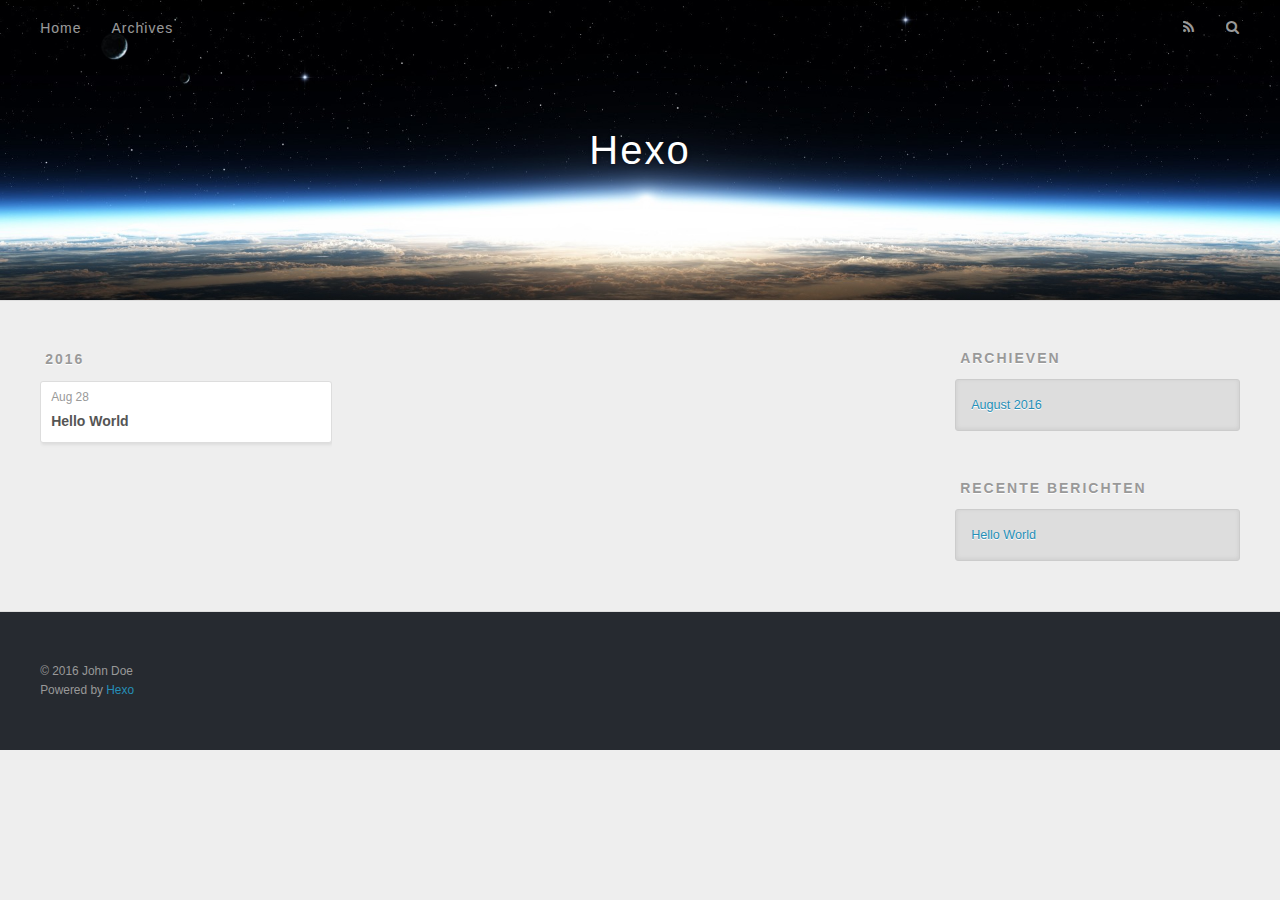
==== archives/index.html @ 15aae67d "Site updated: 2016-08-28 15:43:49" ====
<!DOCTYPE html>
<html>
<head>
  <meta charset="utf-8">
  
  <title>Archieven | Hexo</title>
  <meta name="viewport" content="width=device-width, initial-scale=1, maximum-scale=1">
  <meta property="og:type" content="website">
<meta property="og:title" content="Hexo">
<meta property="og:url" content="http://yoursite.com/archives/index.html">
<meta property="og:site_name" content="Hexo">
<meta name="twitter:card" content="summary">
<meta name="twitter:title" content="Hexo">
  
    <link rel="alternate" href="/atom.xml" title="Hexo" type="application/atom+xml">
  
  
    <link rel="icon" href="/favicon.png">
  
  
    <link href="//fonts.googleapis.com/css?family=Source+Code+Pro" rel="stylesheet" type="text/css">
  
  <link rel="stylesheet" href="/css/style.css">
  

</head>

<body>
  <div id="container">
    <div id="wrap">
      <header id="header">
  <div id="banner"></div>
  <div id="header-outer" class="outer">
    <div id="header-title" class="inner">
      <h1 id="logo-wrap">
        <a href="/" id="logo">Hexo</a>
      </h1>
      
    </div>
    <div id="header-inner" class="inner">
      <nav id="main-nav">
        <a id="main-nav-toggle" class="nav-icon"></a>
        
          <a class="main-nav-link" href="/">Home</a>
        
          <a class="main-nav-link" href="/archives">Archives</a>
        
      </nav>
      <nav id="sub-nav">
        
          <a id="nav-rss-link" class="nav-icon" href="/atom.xml" title="RSS Feed"></a>
        
        <a id="nav-search-btn" class="nav-icon" title="Zoeken"></a>
      </nav>
      <div id="search-form-wrap">
        <form action="//google.com/search" method="get" accept-charset="UTF-8" class="search-form"><input type="search" name="q" results="0" class="search-form-input" placeholder="Search"><button type="submit" class="search-form-submit">&#xF002;</button><input type="hidden" name="sitesearch" value="http://yoursite.com"></form>
      </div>
    </div>
  </div>
</header>
      <div class="outer">
        <section id="main">
  
  
    
    
      
      
      <section class="archives-wrap">
        <div class="archive-year-wrap">
          <a href="/archives/2016" class="archive-year">2016</a>
        </div>
        <div class="archives">
    
    <article class="archive-article archive-type-post">
  <div class="archive-article-inner">
    <header class="archive-article-header">
      <a href="/2016/08/28/hello-world/" class="archive-article-date">
  <time datetime="2016-08-28T06:47:38.000Z" itemprop="datePublished">Aug 28</time>
</a>
      
  
    <h1 itemprop="name">
      <a class="archive-article-title" href="/2016/08/28/hello-world/">Hello World</a>
    </h1>
  

    </header>
  </div>
</article>
  
  
    </div></section>
  

</section>
        
          <aside id="sidebar">
  
    

  
    

  
    
  
    
  <div class="widget-wrap">
    <h3 class="widget-title">Archieven</h3>
    <div class="widget">
      <ul class="archive-list"><li class="archive-list-item"><a class="archive-list-link" href="/archives/2016/08/">August 2016</a></li></ul>
    </div>
  </div>


  
    
  <div class="widget-wrap">
    <h3 class="widget-title">Recente berichten</h3>
    <div class="widget">
      <ul>
        
          <li>
            <a href="/2016/08/28/hello-world/">Hello World</a>
          </li>
        
      </ul>
    </div>
  </div>

  
</aside>
        
      </div>
      <footer id="footer">
  
  <div class="outer">
    <div id="footer-info" class="inner">
      &copy; 2016 John Doe<br>
      Powered by <a href="http://hexo.io/" target="_blank">Hexo</a>
    </div>
  </div>
</footer>
    </div>
    <nav id="mobile-nav">
  
    <a href="/" class="mobile-nav-link">Home</a>
  
    <a href="/archives" class="mobile-nav-link">Archives</a>
  
</nav>
    

<script src="//ajax.googleapis.com/ajax/libs/jquery/2.0.3/jquery.min.js"></script>


  <link rel="stylesheet" href="/fancybox/jquery.fancybox.css">
  <script src="/fancybox/jquery.fancybox.pack.js"></script>


<script src="/js/script.js"></script>

  </div>
</body>
</html>
---- css/style.css ----
body {
  width: 100%;
}
body:before,
body:after {
  content: "";
  display: table;
}
body:after {
  clear: both;
}
html,
body,
div,
span,
applet,
object,
iframe,
h1,
h2,
h3,
h4,
h5,
h6,
p,
blockquote,
pre,
a,
abbr,
acronym,
address,
big,
cite,
code,
del,
dfn,
em,
img,
ins,
kbd,
q,
s,
samp,
small,
strike,
strong,
sub,
sup,
tt,
var,
dl,
dt,
dd,
ol,
ul,
li,
fieldset,
form,
label,
legend,
table,
caption,
tbody,
tfoot,
thead,
tr,
th,
td {
  margin: 0;
  padding: 0;
  border: 0;
  outline: 0;
  font-weight: inherit;
  font-style: inherit;
  font-family: inherit;
  font-size: 100%;
  vertical-align: baseline;
}
body {
  line-height: 1;
  color: #000;
  background: #fff;
}
ol,
ul {
  list-style: none;
}
table {
  border-collapse: separate;
  border-spacing: 0;
  vertical-align: middle;
}
caption,
th,
td {
  text-align: left;
  font-weight: normal;
  vertical-align: middle;
}
a img {
  border: none;
}
input,
button {
  margin: 0;
  padding: 0;
}
input::-moz-focus-inner,
button::-moz-focus-inner {
  border: 0;
  padding: 0;
}
@font-face {
  font-family: FontAwesome;
  font-style: normal;
  font-weight: normal;
  src: url("fonts/fontawesome-webfont.eot?v=#4.0.3");
  src: url("fonts/fontawesome-webfont.eot?#iefix&v=#4.0.3") format("embedded-opentype"), url("fonts/fontawesome-webfont.woff?v=#4.0.3") format("woff"), url("fonts/fontawesome-webfont.ttf?v=#4.0.3") format("truetype"), url("fonts/fontawesome-webfont.svg#fontawesomeregular?v=#4.0.3") format("svg");
}
html,
body,
#container {
  height: 100%;
}
body {
  background: #eee;
  font: 14px "Helvetica Neue", Helvetica, Arial, sans-serif;
  -webkit-text-size-adjust: 100%;
}
.outer {
  max-width: 1220px;
  margin: 0 auto;
  padding: 0 20px;
}
.outer:before,
.outer:after {
  content: "";
  display: table;
}
.outer:after {
  clear: both;
}
.inner {
  display: inline;
  float: left;
  width: 98.33333333333333%;
  margin: 0 0.833333333333333%;
}
.left,
.alignleft {
  float: left;
}
.right,
.alignright {
  float: right;
}
.clear {
  clear: both;
}
#container {
  position: relative;
}
.mobile-nav-on {
  overflow: hidden;
}
#wrap {
  height: 100%;
  width: 100%;
  position: absolute;
  top: 0;
  left: 0;
  -webkit-transition: 0.2s ease-out;
  -moz-transition: 0.2s ease-out;
  -ms-transition: 0.2s ease-out;
  transition: 0.2s ease-out;
  z-index: 1;
  background: #eee;
}
.mobile-nav-on #wrap {
  left: 280px;
}
@media screen and (min-width: 768px) {
  #main {
    display: inline;
    float: left;
    width: 73.33333333333333%;
    margin: 0 0.833333333333333%;
  }
}
.article-date,
.article-category-link,
.archive-year,
.widget-title {
  text-decoration: none;
  text-transform: uppercase;
  letter-spacing: 2px;
  color: #999;
  margin-bottom: 1em;
  margin-left: 5px;
  line-height: 1em;
  text-shadow: 0 1px #fff;
  font-weight: bold;
}
.article-inner,
.archive-article-inner {
  background: #fff;
  -webkit-box-shadow: 1px 2px 3px #ddd;
  box-shadow: 1px 2px 3px #ddd;
  border: 1px solid #ddd;
  border-radius: 3px;
}
.article-entry h1,
.widget h1 {
  font-size: 2em;
}
.article-entry h2,
.widget h2 {
  font-size: 1.5em;
}
.article-entry h3,
.widget h3 {
  font-size: 1.3em;
}
.article-entry h4,
.widget h4 {
  font-size: 1.2em;
}
.article-entry h5,
.widget h5 {
  font-size: 1em;
}
.article-entry h6,
.widget h6 {
  font-size: 1em;
  color: #999;
}
.article-entry hr,
.widget hr {
  border: 1px dashed #ddd;
}
.article-entry strong,
.widget strong {
  font-weight: bold;
}
.article-entry em,
.widget em,
.article-entry cite,
.widget cite {
  font-style: italic;
}
.article-entry sup,
.widget sup,
.article-entry sub,
.widget sub {
  font-size: 0.75em;
  line-height: 0;
  position: relative;
  vertical-align: baseline;
}
.article-entry sup,
.widget sup {
  top: -0.5em;
}
.article-entry sub,
.widget sub {
  bottom: -0.2em;
}
.article-entry small,
.widget small {
  font-size: 0.85em;
}
.article-entry acronym,
.widget acronym,
.article-entry abbr,
.widget abbr {
  border-bottom: 1px dotted;
}
.article-entry ul,
.widget ul,
.article-entry ol,
.widget ol,
.article-entry dl,
.widget dl {
  margin: 0 20px;
  line-height: 1.6em;
}
.article-entry ul ul,
.widget ul ul,
.article-entry ol ul,
.widget ol ul,
.article-entry ul ol,
.widget ul ol,
.article-entry ol ol,
.widget ol ol {
  margin-top: 0;
  margin-bottom: 0;
}
.article-entry ul,
.widget ul {
  list-style: disc;
}
.article-entry ol,
.widget ol {
  list-style: decimal;
}
.article-entry dt,
.widget dt {
  font-weight: bold;
}
#header {
  height: 300px;
  position: relative;
  border-bottom: 1px solid #ddd;
}
#header:before,
#header:after {
  content: "";
  position: absolute;
  left: 0;
  right: 0;
  height: 40px;
}
#header:before {
  top: 0;
  background: -webkit-linear-gradient(rgba(0,0,0,0.2), transparent);
  background: -moz-linear-gradient(rgba(0,0,0,0.2), transparent);
  background: -ms-linear-gradient(rgba(0,0,0,0.2), transparent);
  background: linear-gradient(rgba(0,0,0,0.2), transparent);
}
#header:after {
  bottom: 0;
  background: -webkit-linear-gradient(transparent, rgba(0,0,0,0.2));
  background: -moz-linear-gradient(transparent, rgba(0,0,0,0.2));
  background: -ms-linear-gradient(transparent, rgba(0,0,0,0.2));
  background: linear-gradient(transparent, rgba(0,0,0,0.2));
}
#header-outer {
  height: 100%;
  position: relative;
}
#header-inner {
  position: relative;
  overflow: hidden;
}
#banner {
  position: absolute;
  top: 0;
  left: 0;
  width: 100%;
  height: 100%;
  background: url("images/banner.jpg") center #000;
  -webkit-background-size: cover;
  -moz-background-size: cover;
  background-size: cover;
  z-index: -1;
}
#header-title {
  text-align: center;
  height: 40px;
  position: absolute;
  top: 50%;
  left: 0;
  margin-top: -20px;
}
#logo,
#subtitle {
  text-decoration: none;
  color: #fff;
  font-weight: 300;
  text-shadow: 0 1px 4px rgba(0,0,0,0.3);
}
#logo {
  font-size: 40px;
  line-height: 40px;
  letter-spacing: 2px;
}
#subtitle {
  font-size: 16px;
  line-height: 16px;
  letter-spacing: 1px;
}
#subtitle-wrap {
  margin-top: 16px;
}
#main-nav {
  float: left;
  margin-left: -15px;
}
.nav-icon,
.main-nav-link {
  float: left;
  color: #fff;
  opacity: 0.6;
  text-decoration: none;
  text-shadow: 0 1px rgba(0,0,0,0.2);
  -webkit-transition: opacity 0.2s;
  -moz-transition: opacity 0.2s;
  -ms-transition: opacity 0.2s;
  transition: opacity 0.2s;
  display: block;
  padding: 20px 15px;
}
.nav-icon:hover,
.main-nav-link:hover {
  opacity: 1;
}
.nav-icon {
  font-family: FontAwesome;
  text-align: center;
  font-size: 14px;
  width: 14px;
  height: 14px;
  padding: 20px 15px;
  position: relative;
  cursor: pointer;
}
.main-nav-link {
  font-weight: 300;
  letter-spacing: 1px;
}
@media screen and (max-width: 479px) {
  .main-nav-link {
    display: none;
  }
}
#main-nav-toggle {
  display: none;
}
#main-nav-toggle:before {
  content: "\f0c9";
}
@media screen and (max-width: 479px) {
  #main-nav-toggle {
    display: block;
  }
}
#sub-nav {
  float: right;
  margin-right: -15px;
}
#nav-rss-link:before {
  content: "\f09e";
}
#nav-search-btn:before {
  content: "\f002";
}
#search-form-wrap {
  position: absolute;
  top: 15px;
  width: 150px;
  height: 30px;
  right: -150px;
  opacity: 0;
  -webkit-transition: 0.2s ease-out;
  -moz-transition: 0.2s ease-out;
  -ms-transition: 0.2s ease-out;
  transition: 0.2s ease-out;
}
#search-form-wrap.on {
  opacity: 1;
  right: 0;
}
@media screen and (max-width: 479px) {
  #search-form-wrap {
    width: 100%;
    right: -100%;
  }
}
.search-form {
  position: absolute;
  top: 0;
  left: 0;
  right: 0;
  background: #fff;
  padding: 5px 15px;
  border-radius: 15px;
  -webkit-box-shadow: 0 0 10px rgba(0,0,0,0.3);
  box-shadow: 0 0 10px rgba(0,0,0,0.3);
}
.search-form-input {
  border: none;
  background: none;
  color: #555;
  width: 100%;
  font: 13px "Helvetica Neue", Helvetica, Arial, sans-serif;
  outline: none;
}
.search-form-input::-webkit-search-results-decoration,
.search-form-input::-webkit-search-cancel-button {
  -webkit-appearance: none;
}
.search-form-submit {
  position: absolute;
  top: 50%;
  right: 10px;
  margin-top: -7px;
  font: 13px FontAwesome;
  border: none;
  background: none;
  color: #bbb;
  cursor: pointer;
}
.search-form-submit:hover,
.search-form-submit:focus {
  color: #777;
}
.article {
  margin: 50px 0;
}
.article-inner {
  overflow: hidden;
}
.article-meta:before,
.article-meta:after {
  content: "";
  display: table;
}
.article-meta:after {
  clear: both;
}
.article-date {
  float: left;
}
.article-category {
  float: left;
  line-height: 1em;
  color: #ccc;
  text-shadow: 0 1px #fff;
  margin-left: 8px;
}
.article-category:before {
  content: "\2022";
}
.article-category-link {
  margin: 0 12px 1em;
}
.article-header {
  padding: 20px 20px 0;
}
.article-title {
  text-decoration: none;
  font-size: 2em;
  font-weight: bold;
  color: #555;
  line-height: 1.1em;
  -webkit-transition: color 0.2s;
  -moz-transition: color 0.2s;
  -ms-transition: color 0.2s;
  transition: color 0.2s;
}
a.article-title:hover {
  color: #258fb8;
}
.article-entry {
  color: #555;
  padding: 0 20px;
}
.article-entry:before,
.article-entry:after {
  content: "";
  display: table;
}
.article-entry:after {
  clear: both;
}
.article-entry p,
.article-entry table {
  line-height: 1.6em;
  margin: 1.6em 0;
}
.article-entry h1,
.article-entry h2,
.article-entry h3,
.article-entry h4,
.article-entry h5,
.article-entry h6 {
  font-weight: bold;
}
.article-entry h1,
.article-entry h2,
.article-entry h3,
.article-entry h4,
.article-entry h5,
.article-entry h6 {
  line-height: 1.1em;
  margin: 1.1em 0;
}
.article-entry a {
  color: #258fb8;
  text-decoration: none;
}
.article-entry a:hover {
  text-decoration: underline;
}
.article-entry ul,
.article-entry ol,
.article-entry dl {
  margin-top: 1.6em;
  margin-bottom: 1.6em;
}
.article-entry img,
.article-entry video {
  max-width: 100%;
  height: auto;
  display: block;
  margin: auto;
}
.article-entry iframe {
  border: none;
}
.article-entry table {
  width: 100%;
  border-collapse: collapse;
  border-spacing: 0;
}
.article-entry th {
  font-weight: bold;
  border-bottom: 3px solid #ddd;
  padding-bottom: 0.5em;
}
.article-entry td {
  border-bottom: 1px solid #ddd;
  padding: 10px 0;
}
.article-entry blockquote {
  font-family: Georgia, "Times New Roman", serif;
  font-size: 1.4em;
  margin: 1.6em 20px;
  text-align: center;
}
.article-entry blockquote footer {
  font-size: 14px;
  margin: 1.6em 0;
  font-family: "Helvetica Neue", Helvetica, Arial, sans-serif;
}
.article-entry blockquote footer cite:before {
  content: "—";
  padding: 0 0.5em;
}
.article-entry .pullquote {
  text-align: left;
  width: 45%;
  margin: 0;
}
.article-entry .pullquote.left {
  margin-left: 0.5em;
  margin-right: 1em;
}
.article-entry .pullquote.right {
  margin-right: 0.5em;
  margin-left: 1em;
}
.article-entry .caption {
  color: #999;
  display: block;
  font-size: 0.9em;
  margin-top: 0.5em;
  position: relative;
  text-align: center;
}
.article-entry .video-container {
  position: relative;
  padding-top: 56.25%;
  height: 0;
  overflow: hidden;
}
.article-entry .video-container iframe,
.article-entry .video-container object,
.article-entry .video-container embed {
  position: absolute;
  top: 0;
  left: 0;
  width: 100%;
  height: 100%;
  margin-top: 0;
}
.article-more-link a {
  display: inline-block;
  line-height: 1em;
  padding: 6px 15px;
  border-radius: 15px;
  background: #eee;
  color: #999;
  text-shadow: 0 1px #fff;
  text-decoration: none;
}
.article-more-link a:hover {
  background: #258fb8;
  color: #fff;
  text-decoration: none;
  text-shadow: 0 1px #1e7293;
}
.article-footer {
  font-size: 0.85em;
  line-height: 1.6em;
  border-top: 1px solid #ddd;
  padding-top: 1.6em;
  margin: 0 20px 20px;
}
.article-footer:before,
.article-footer:after {
  content: "";
  display: table;
}
.article-footer:after {
  clear: both;
}
.article-footer a {
  color: #999;
  text-decoration: none;
}
.article-footer a:hover {
  color: #555;
}
.article-tag-list-item {
  float: left;
  margin-right: 10px;
}
.article-tag-list-link:before {
  content: "#";
}
.article-comment-link {
  float: right;
}
.article-comment-link:before {
  content: "\f075";
  font-family: FontAwesome;
  padding-right: 8px;
}
.article-share-link {
  cursor: pointer;
  float: right;
  margin-left: 20px;
}
.article-share-link:before {
  content: "\f064";
  font-family: FontAwesome;
  padding-right: 6px;
}
#article-nav {
  position: relative;
}
#article-nav:before,
#article-nav:after {
  content: "";
  display: table;
}
#article-nav:after {
  clear: both;
}
@media screen and (min-width: 768px) {
  #article-nav {
    margin: 50px 0;
  }
  #article-nav:before {
    width: 8px;
    height: 8px;
    position: absolute;
    top: 50%;
    left: 50%;
    margin-top: -4px;
    margin-left: -4px;
    content: "";
    border-radius: 50%;
    background: #ddd;
    -webkit-box-shadow: 0 1px 2px #fff;
    box-shadow: 0 1px 2px #fff;
  }
}
.article-nav-link-wrap {
  text-decoration: none;
  text-shadow: 0 1px #fff;
  color: #999;
  -webkit-box-sizing: border-box;
  -moz-box-sizing: border-box;
  box-sizing: border-box;
  margin-top: 50px;
  text-align: center;
  display: block;
}
.article-nav-link-wrap:hover {
  color: #555;
}
@media screen and (min-width: 768px) {
  .article-nav-link-wrap {
    width: 50%;
    margin-top: 0;
  }
}
@media screen and (min-width: 768px) {
  #article-nav-newer {
    float: left;
    text-align: right;
    padding-right: 20px;
  }
}
@media screen and (min-width: 768px) {
  #article-nav-older {
    float: right;
    text-align: left;
    padding-left: 20px;
  }
}
.article-nav-caption {
  text-transform: uppercase;
  letter-spacing: 2px;
  color: #ddd;
  line-height: 1em;
  font-weight: bold;
}
#article-nav-newer .article-nav-caption {
  margin-right: -2px;
}
.article-nav-title {
  font-size: 0.85em;
  line-height: 1.6em;
  margin-top: 0.5em;
}
.article-share-box {
  position: absolute;
  display: none;
  background: #fff;
  -webkit-box-shadow: 1px 2px 10px rgba(0,0,0,0.2);
  box-shadow: 1px 2px 10px rgba(0,0,0,0.2);
  border-radius: 3px;
  margin-left: -145px;
  overflow: hidden;
  z-index: 1;
}
.article-share-box.on {
  display: block;
}
.article-share-input {
  width: 100%;
  background: none;
  -webkit-box-sizing: border-box;
  -moz-box-sizing: border-box;
  box-sizing: border-box;
  font: 14px "Helvetica Neue", Helvetica, Arial, sans-serif;
  padding: 0 15px;
  color: #555;
  outline: none;
  border: 1px solid #ddd;
  border-radius: 3px 3px 0 0;
  height: 36px;
  line-height: 36px;
}
.article-share-links {
  background: #eee;
}
.article-share-links:before,
.article-share-links:after {
  content: "";
  display: table;
}
.article-share-links:after {
  clear: both;
}
.article-share-twitter,
.article-share-facebook,
.article-share-pinterest,
.article-share-google {
  width: 50px;
  height: 36px;
  display: block;
  float: left;
  position: relative;
  color: #999;
  text-shadow: 0 1px #fff;
}
.article-share-twitter:before,
.article-share-facebook:before,
.article-share-pinterest:before,
.article-share-google:before {
  font-size: 20px;
  font-family: FontAwesome;
  width: 20px;
  height: 20px;
  position: absolute;
  top: 50%;
  left: 50%;
  margin-top: -10px;
  margin-left: -10px;
  text-align: center;
}
.article-share-twitter:hover,
.article-share-facebook:hover,
.article-share-pinterest:hover,
.article-share-google:hover {
  color: #fff;
}
.article-share-twitter:before {
  content: "\f099";
}
.article-share-twitter:hover {
  background: #00aced;
  text-shadow: 0 1px #008abe;
}
.article-share-facebook:before {
  content: "\f09a";
}
.article-share-facebook:hover {
  background: #3b5998;
  text-shadow: 0 1px #2f477a;
}
.article-share-pinterest:before {
  content: "\f0d2";
}
.article-share-pinterest:hover {
  background: #cb2027;
  text-shadow: 0 1px #a21a1f;
}
.article-share-google:before {
  content: "\f0d5";
}
.article-share-google:hover {
  background: #dd4b39;
  text-shadow: 0 1px #be3221;
}
.article-gallery {
  background: #000;
  position: relative;
}
.article-gallery-photos {
  position: relative;
  overflow: hidden;
}
.article-gallery-img {
  display: none;
  max-width: 100%;
}
.article-gallery-img:first-child {
  display: block;
}
.article-gallery-img.loaded {
  position: absolute;
  display: block;
}
.article-gallery-img img {
  display: block;
  max-width: 100%;
  margin: 0 auto;
}
#comments {
  background: #fff;
  -webkit-box-shadow: 1px 2px 3px #ddd;
  box-shadow: 1px 2px 3px #ddd;
  padding: 20px;
  border: 1px solid #ddd;
  border-radius: 3px;
  margin: 50px 0;
}
#comments a {
  color: #258fb8;
}
.archives-wrap {
  margin: 50px 0;
}
.archives:before,
.archives:after {
  content: "";
  display: table;
}
.archives:after {
  clear: both;
}
.archive-year-wrap {
  margin-bottom: 1em;
}
.archives {
  -webkit-column-gap: 10px;
  -moz-column-gap: 10px;
  column-gap: 10px;
}
@media screen and (min-width: 480px) and (max-width: 767px) {
  .archives {
    -webkit-column-count: 2;
    -moz-column-count: 2;
    column-count: 2;
  }
}
@media screen and (min-width: 768px) {
  .archives {
    -webkit-column-count: 3;
    -moz-column-count: 3;
    column-count: 3;
  }
}
.archive-article {
  -webkit-column-break-inside: avoid;
  page-break-inside: avoid;
  overflow: hidden;
  break-inside: avoid-column;
}
.archive-article-inner {
  padding: 10px;
  margin-bottom: 15px;
}
.archive-article-title {
  text-decoration: none;
  font-weight: bold;
  color: #555;
  -webkit-transition: color 0.2s;
  -moz-transition: color 0.2s;
  -ms-transition: color 0.2s;
  transition: color 0.2s;
  line-height: 1.6em;
}
.archive-article-title:hover {
  color: #258fb8;
}
.archive-article-footer {
  margin-top: 1em;
}
.archive-article-date {
  color: #999;
  text-decoration: none;
  font-size: 0.85em;
  line-height: 1em;
  margin-bottom: 0.5em;
  display: block;
}
#page-nav {
  margin: 50px auto;
  background: #fff;
  -webkit-box-shadow: 1px 2px 3px #ddd;
  box-shadow: 1px 2px 3px #ddd;
  border: 1px solid #ddd;
  border-radius: 3px;
  text-align: center;
  color: #999;
  overflow: hidden;
}
#page-nav:before,
#page-nav:after {
  content: "";
  display: table;
}
#page-nav:after {
  clear: both;
}
#page-nav a,
#page-nav span {
  padding: 10px 20px;
  line-height: 1;
  height: 2ex;
}
#page-nav a {
  color: #999;
  text-decoration: none;
}
#page-nav a:hover {
  background: #999;
  color: #fff;
}
#page-nav .prev {
  float: left;
}
#page-nav .next {
  float: right;
}
#page-nav .page-number {
  display: inline-block;
}
@media screen and (max-width: 479px) {
  #page-nav .page-number {
    display: none;
  }
}
#page-nav .current {
  color: #555;
  font-weight: bold;
}
#page-nav .space {
  color: #ddd;
}
#footer {
  background: #262a30;
  padding: 50px 0;
  border-top: 1px solid #ddd;
  color: #999;
}
#footer a {
  color: #258fb8;
  text-decoration: none;
}
#footer a:hover {
  text-decoration: underline;
}
#footer-info {
  line-height: 1.6em;
  font-size: 0.85em;
}
.article-entry pre,
.article-entry .highlight {
  background: #2d2d2d;
  margin: 0 -20px;
  padding: 15px 20px;
  border-style: solid;
  border-color: #ddd;
  border-width: 1px 0;
  overflow: auto;
  color: #ccc;
  line-height: 22.400000000000002px;
}
.article-entry .highlight .gutter pre,
.article-entry .gist .gist-file .gist-data .line-numbers {
  color: #666;
  font-size: 0.85em;
}
.article-entry pre,
.article-entry code {
  font-family: "Source Code Pro", Consolas, Monaco, Menlo, Consolas, monospace;
}
.article-entry code {
  background: #eee;
  text-shadow: 0 1px #fff;
  padding: 0 0.3em;
}
.article-entry pre code {
  background: none;
  text-shadow: none;
  padding: 0;
}
.article-entry .highlight pre {
  border: none;
  margin: 0;
  padding: 0;
}
.article-entry .highlight table {
  margin: 0;
  width: auto;
}
.article-entry .highlight td {
  border: none;
  padding: 0;
}
.article-entry .highlight figcaption {
  font-size: 0.85em;
  color: #999;
  line-height: 1em;
  margin-bottom: 1em;
}
.article-entry .highlight figcaption:before,
.article-entry .highlight figcaption:after {
  content: "";
  display: table;
}
.article-entry .highlight figcaption:after {
  clear: both;
}
.article-entry .highlight figcaption a {
  float: right;
}
.article-entry .highlight .gutter pre {
  text-align: right;
  padding-right: 20px;
}
.article-entry .highlight .line {
  height: 22.400000000000002px;
}
.article-entry .highlight .line.marked {
  background: #515151;
}
.article-entry .gist {
  margin: 0 -20px;
  border-style: solid;
  border-color: #ddd;
  border-width: 1px 0;
  background: #2d2d2d;
  padding: 15px 20px 15px 0;
}
.article-entry .gist .gist-file {
  border: none;
  font-family: "Source Code Pro", Consolas, Monaco, Menlo, Consolas, monospace;
  margin: 0;
}
.article-entry .gist .gist-file .gist-data {
  background: none;
  border: none;
}
.article-entry .gist .gist-file .gist-data .line-numbers {
  background: none;
  border: none;
  padding: 0 20px 0 0;
}
.article-entry .gist .gist-file .gist-data .line-data {
  padding: 0 !important;
}
.article-entry .gist .gist-file .highlight {
  margin: 0;
  padding: 0;
  border: none;
}
.article-entry .gist .gist-file .gist-meta {
  background: #2d2d2d;
  color: #999;
  font: 0.85em "Helvetica Neue", Helvetica, Arial, sans-serif;
  text-shadow: 0 0;
  padding: 0;
  margin-top: 1em;
  margin-left: 20px;
}
.article-entry .gist .gist-file .gist-meta a {
  color: #258fb8;
  font-weight: normal;
}
.article-entry .gist .gist-file .gist-meta a:hover {
  text-decoration: underline;
}
pre .comment,
pre .title {
  color: #999;
}
pre .variable,
pre .attribute,
pre .tag,
pre .regexp,
pre .ruby .constant,
pre .xml .tag .title,
pre .xml .pi,
pre .xml .doctype,
pre .html .doctype,
pre .css .id,
pre .css .class,
pre .css .pseudo {
  color: #f2777a;
}
pre .number,
pre .preprocessor,
pre .built_in,
pre .literal,
pre .params,
pre .constant {
  color: #f99157;
}
pre .class,
pre .ruby .class .title,
pre .css .rules .attribute {
  color: #9c9;
}
pre .string,
pre .value,
pre .inheritance,
pre .header,
pre .ruby .symbol,
pre .xml .cdata {
  color: #9c9;
}
pre .css .hexcolor {
  color: #6cc;
}
pre .function,
pre .python .decorator,
pre .python .title,
pre .ruby .function .title,
pre .ruby .title .keyword,
pre .perl .sub,
pre .javascript .title,
pre .coffeescript .title {
  color: #69c;
}
pre .keyword,
pre .javascript .function {
  color: #c9c;
}
@media screen and (max-width: 479px) {
  #mobile-nav {
    position: absolute;
    top: 0;
    left: 0;
    width: 280px;
    height: 100%;
    background: #191919;
    border-right: 1px solid #fff;
  }
}
@media screen and (max-width: 479px) {
  .mobile-nav-link {
    display: block;
    color: #999;
    text-decoration: none;
    padding: 15px 20px;
    font-weight: bold;
  }
  .mobile-nav-link:hover {
    color: #fff;
  }
}
@media screen and (min-width: 768px) {
  #sidebar {
    display: inline;
    float: left;
    width: 23.333333333333332%;
    margin: 0 0.833333333333333%;
  }
}
.widget-wrap {
  margin: 50px 0;
}
.widget {
  color: #777;
  text-shadow: 0 1px #fff;
  background: #ddd;
  -webkit-box-shadow: 0 -1px 4px #ccc inset;
  box-shadow: 0 -1px 4px #ccc inset;
  border: 1px solid #ccc;
  padding: 15px;
  border-radius: 3px;
}
.widget a {
  color: #258fb8;
  text-decoration: none;
}
.widget a:hover {
  text-decoration: underline;
}
.widget ul ul,
.widget ol ul,
.widget dl ul,
.widget ul ol,
.widget ol ol,
.widget dl ol,
.widget ul dl,
.widget ol dl,
.widget dl dl {
  margin-left: 15px;
  list-style: disc;
}
.widget {
  line-height: 1.6em;
  word-wrap: break-word;
  font-size: 0.9em;
}
.widget ul,
.widget ol {
  list-style: none;
  margin: 0;
}
.widget ul ul,
.widget ol ul,
.widget ul ol,
.widget ol ol {
  margin: 0 20px;
}
.widget ul ul,
.widget ol ul {
  list-style: disc;
}
.widget ul ol,
.widget ol ol {
  list-style: decimal;
}
.category-list-count,
.tag-list-count,
.archive-list-count {
  padding-left: 5px;
  color: #999;
  font-size: 0.85em;
}
.category-list-count:before,
.tag-list-count:before,
.archive-list-count:before {
  content: "(";
}
.category-list-count:after,
.tag-list-count:after,
.archive-list-count:after {
  content: ")";
}
.tagcloud a {
  margin-right: 5px;
  display: inline-block;
}
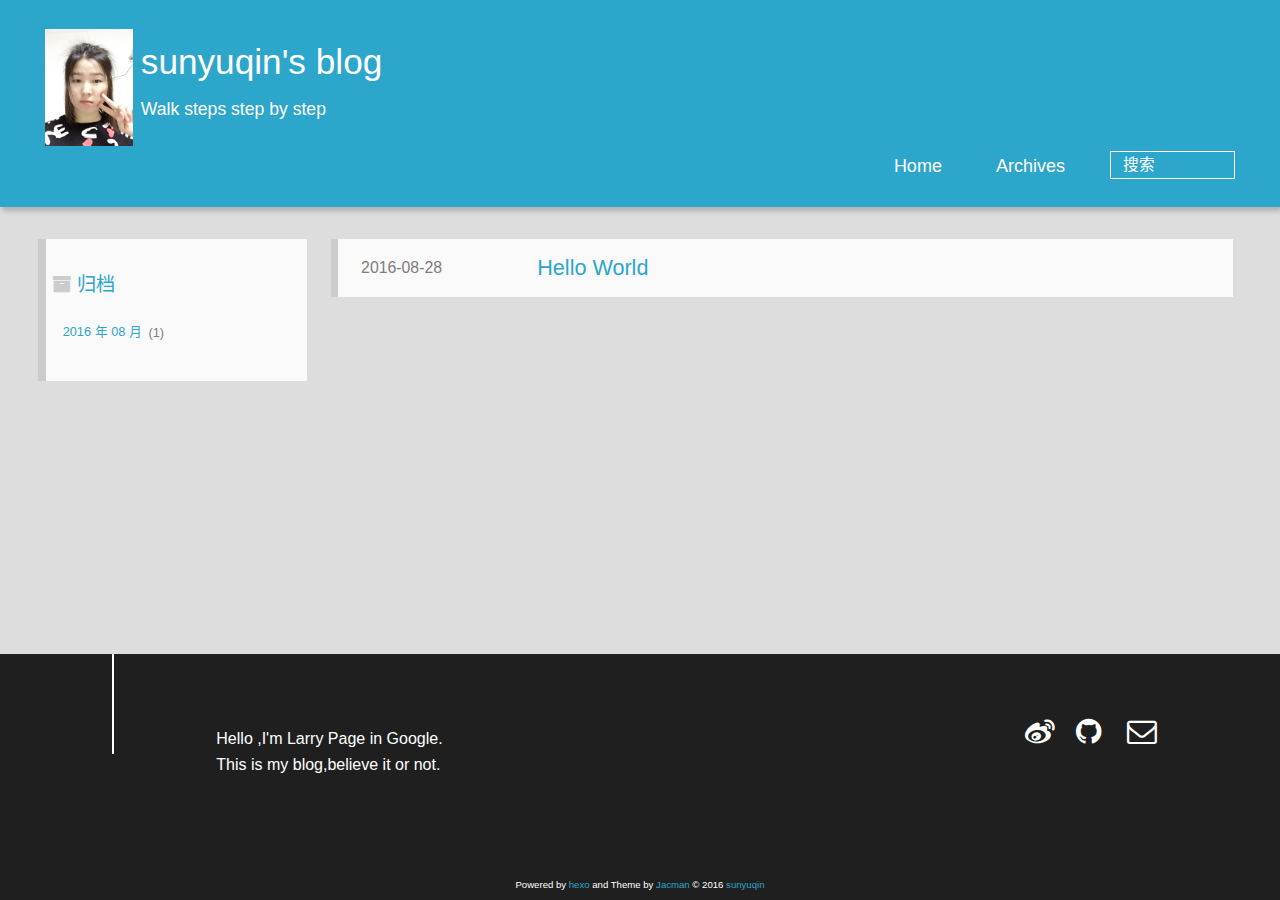
==== commit c7700003: "Site updated: 2016-08-28 18:32:28" ====
--- a/archives/index.html
+++ b/archives/index.html
@@ -1,166 +1,268 @@
-<!DOCTYPE html>
-<html>
+
+  <!DOCTYPE HTML>
+<html lang="zh-CN">
 <head>
-  <meta charset="utf-8">
-  
-  <title>Archieven | Hexo</title>
-  <meta name="viewport" content="width=device-width, initial-scale=1, maximum-scale=1">
-  <meta property="og:type" content="website">
-<meta property="og:title" content="Hexo">
+  <meta charset="UTF-8">
+  
+    <title>归档 | sunyuqin&#39;s blog</title>
+    <meta name="viewport" content="width=device-width, initial-scale=1,user-scalable=no">
+    
+    <meta name="author" content="sunyuqin">
+    
+
+    
+    <meta name="description" content="Walk steps step by step">
+<meta property="og:type" content="website">
+<meta property="og:title" content="sunyuqin's blog">
 <meta property="og:url" content="http://yoursite.com/archives/index.html">
-<meta property="og:site_name" content="Hexo">
+<meta property="og:site_name" content="sunyuqin's blog">
+<meta property="og:description" content="Walk steps step by step">
 <meta name="twitter:card" content="summary">
-<meta name="twitter:title" content="Hexo">
-  
-    <link rel="alternate" href="/atom.xml" title="Hexo" type="application/atom+xml">
-  
-  
-    <link rel="icon" href="/favicon.png">
-  
-  
-    <link href="//fonts.googleapis.com/css?family=Source+Code+Pro" rel="stylesheet" type="text/css">
-  
-  <link rel="stylesheet" href="/css/style.css">
-  
-
+<meta name="twitter:title" content="sunyuqin's blog">
+<meta name="twitter:description" content="Walk steps step by step">
+
+    
+    <link rel="alternative" href="/atom.xml" title="sunyuqin&#39;s blog" type="application/atom+xml">
+    
+    
+    <link rel="icon" href="/img/favicon.ico">
+    
+    
+    <link rel="apple-touch-icon" href="/img/jacman.jpg">
+    <link rel="apple-touch-icon-precomposed" href="/img/jacman.jpg">
+    
+    <link rel="stylesheet" href="/css/style.css">
 </head>
 
-<body>
-  <div id="container">
-    <div id="wrap">
-      <header id="header">
-  <div id="banner"></div>
-  <div id="header-outer" class="outer">
-    <div id="header-title" class="inner">
-      <h1 id="logo-wrap">
-        <a href="/" id="logo">Hexo</a>
-      </h1>
-      
-    </div>
-    <div id="header-inner" class="inner">
-      <nav id="main-nav">
-        <a id="main-nav-toggle" class="nav-icon"></a>
+    <body>
+      <header>
         
-          <a class="main-nav-link" href="/">Home</a>
+<div>
+		
+			<div id="imglogo">
+				<a href="/"><img src="/img/logo.png" alt="sunyuqin&#39;s blog" title="sunyuqin&#39;s blog"/></a>
+			</div>
+			
+			<div id="textlogo">
+				<h1 class="site-name"><a href="/" title="sunyuqin&#39;s blog">sunyuqin&#39;s blog</a></h1>
+				<h2 class="blog-motto">Walk steps step by step</h2>
+			</div>
+			<div class="navbar"><a class="navbutton navmobile" href="#" title="菜单">
+			</a></div>
+			<nav class="animated">
+				<ul>
+					<ul>
+					 
+						<li><a href="/">Home</a></li>
+					
+						<li><a href="/archives">Archives</a></li>
+					
+					<li>
+ 					
+					<form class="search" action="//google.com/search" method="get" accept-charset="utf-8">
+						<label>Search</label>
+						<input type="search" id="search" name="q" autocomplete="off" maxlength="20" placeholder="搜索" />
+						<input type="hidden" name="q" value="site:yoursite.com">
+					</form>
+					
+					</li>
+				</ul>
+			</nav>			
+</div>
+      </header>
+      <div id="container">
         
-          <a class="main-nav-link" href="/archives">Archives</a>
+
+<div class="archive-title" >
+  <h2 class="archive-icon">归档</h2>
+  
+  <div class="archiveslist archive-float clearfix">
+   <ul class="archive-list"><li class="archive-list-item"><a class="archive-list-link" href="/archives/2016/08/">2016 年 08 月</a><span class="archive-list-count">1</span></li></ul>
+ </div>
+  
+</div>
+<div id="main" class="archive-part clearfix">
+  <div id="archive-page">
+
+  <section class="post" itemscope itemprop="blogPost">
+  
+    <a href="/2016/08/28/hello-world/" title="Hello World" itemprop="url">
+  
+
+    <time datetime="2016-08-28T06:47:38.000Z" itemprop="datePublished">2016-08-28</time>
+
+
+    <h1 itemprop="name">Hello World</h1>
+
+  </a>
+</section>
+
+
+  </div>
+</div>
+
+      </div>
+      <footer><div id="footer" >
+	
+	<div class="line">
+		<span></span>
+		<div class="author"></div>
+	</div>
+	
+	
+	<section class="info">
+		<p> Hello ,I&#39;m Larry Page in Google. <br/>
+			This is my blog,believe it or not.</p>
+	</section>
+	 
+	<div class="social-font" class="clearfix">
+		
+		<a href="http://weibo.com/2485372157" target="_blank" class="icon-weibo" title="微博"></a>
+		
+		
+		<a href="https://github.com/https://github.com/sunyuqin" target="_blank" class="icon-github" title="github"></a>
+		
+		
+		
+		
+		
+		
+		
+		
+		
+		<a href="mailto:870451599@qq.com" target="_blank" class="icon-email" title="Email Me"></a>
+		
+	</div>
+			
+		
+
+		<p class="copyright">
+		Powered by <a href="http://hexo.io" target="_blank" title="hexo">hexo</a> and Theme by <a href="https://github.com/wuchong/jacman" target="_blank" title="Jacman">Jacman</a> © 2016 
+		
+		<a href="/about" target="_blank" title="sunyuqin">sunyuqin</a>
+		
+		
+		</p>
+</div>
+</footer>
+      <script src="/js/jquery-2.0.3.min.js"></script>
+<script src="/js/jquery.imagesloaded.min.js"></script>
+<script src="/js/gallery.js"></script>
+<script src="/js/jquery.qrcode-0.12.0.min.js"></script>
+
+<script type="text/javascript">
+$(document).ready(function(){ 
+  $('.navbar').click(function(){
+    $('header nav').toggleClass('shownav');
+  });
+  var myWidth = 0;
+  function getSize(){
+    if( typeof( window.innerWidth ) == 'number' ) {
+      myWidth = window.innerWidth;
+    } else if( document.documentElement && document.documentElement.clientWidth) {
+      myWidth = document.documentElement.clientWidth;
+    };
+  };
+  var m = $('#main'),
+      a = $('#asidepart'),
+      c = $('.closeaside'),
+      o = $('.openaside');
+  c.click(function(){
+    a.addClass('fadeOut').css('display', 'none');
+    o.css('display', 'block').addClass('fadeIn');
+    m.addClass('moveMain');
+  });
+  o.click(function(){
+    o.css('display', 'none').removeClass('beforeFadeIn');
+    a.css('display', 'block').removeClass('fadeOut').addClass('fadeIn');      
+    m.removeClass('moveMain');
+  });
+  $(window).scroll(function(){
+    o.css("top",Math.max(80,260-$(this).scrollTop()));
+  });
+  
+  $(window).resize(function(){
+    getSize(); 
+    if (myWidth >= 1024) {
+      $('header nav').removeClass('shownav');
+    }else{
+      m.removeClass('moveMain');
+      a.css('display', 'block').removeClass('fadeOut');
+      o.css('display', 'none');
         
-      </nav>
-      <nav id="sub-nav">
-        
-          <a id="nav-rss-link" class="nav-icon" href="/atom.xml" title="RSS Feed"></a>
-        
-        <a id="nav-search-btn" class="nav-icon" title="Zoeken"></a>
-      </nav>
-      <div id="search-form-wrap">
-        <form action="//google.com/search" method="get" accept-charset="UTF-8" class="search-form"><input type="search" name="q" results="0" class="search-form-input" placeholder="Search"><button type="submit" class="search-form-submit">&#xF002;</button><input type="hidden" name="sitesearch" value="http://yoursite.com"></form>
-      </div>
-    </div>
-  </div>
-</header>
-      <div class="outer">
-        <section id="main">
-  
-  
-    
-    
-      
-      
-      <section class="archives-wrap">
-        <div class="archive-year-wrap">
-          <a href="/archives/2016" class="archive-year">2016</a>
-        </div>
-        <div class="archives">
-    
-    <article class="archive-article archive-type-post">
-  <div class="archive-article-inner">
-    <header class="archive-article-header">
-      <a href="/2016/08/28/hello-world/" class="archive-article-date">
-  <time datetime="2016-08-28T06:47:38.000Z" itemprop="datePublished">Aug 28</time>
-</a>
-      
-  
-    <h1 itemprop="name">
-      <a class="archive-article-title" href="/2016/08/28/hello-world/">Hello World</a>
-    </h1>
-  
-
-    </header>
-  </div>
-</article>
-  
-  
-    </div></section>
-  
-
-</section>
-        
-          <aside id="sidebar">
-  
-    
-
-  
-    
-
-  
-    
-  
-    
-  <div class="widget-wrap">
-    <h3 class="widget-title">Archieven</h3>
-    <div class="widget">
-      <ul class="archive-list"><li class="archive-list-item"><a class="archive-list-link" href="/archives/2016/08/">August 2016</a></li></ul>
-    </div>
-  </div>
-
-
-  
-    
-  <div class="widget-wrap">
-    <h3 class="widget-title">Recente berichten</h3>
-    <div class="widget">
-      <ul>
-        
-          <li>
-            <a href="/2016/08/28/hello-world/">Hello World</a>
-          </li>
-        
-      </ul>
-    </div>
-  </div>
-
-  
-</aside>
-        
-      </div>
-      <footer id="footer">
-  
-  <div class="outer">
-    <div id="footer-info" class="inner">
-      &copy; 2016 John Doe<br>
-      Powered by <a href="http://hexo.io/" target="_blank">Hexo</a>
-    </div>
-  </div>
-</footer>
-    </div>
-    <nav id="mobile-nav">
-  
-    <a href="/" class="mobile-nav-link">Home</a>
-  
-    <a href="/archives" class="mobile-nav-link">Archives</a>
-  
-</nav>
-    
-
-<script src="//ajax.googleapis.com/ajax/libs/jquery/2.0.3/jquery.min.js"></script>
-
-
-  <link rel="stylesheet" href="/fancybox/jquery.fancybox.css">
-  <script src="/fancybox/jquery.fancybox.pack.js"></script>
-
-
-<script src="/js/script.js"></script>
-
-  </div>
-</body>
-</html>+    }
+  });
+});
+</script>
+
+
+
+
+
+
+
+
+
+
+<link rel="stylesheet" href="/fancybox/jquery.fancybox.css" media="screen" type="text/css">
+<script src="/fancybox/jquery.fancybox.pack.js"></script>
+<script type="text/javascript">
+$(document).ready(function(){ 
+  $('.article-content').each(function(i){
+    $(this).find('img').each(function(){
+      if ($(this).parent().hasClass('fancybox')) return;
+      var alt = this.alt;
+      if (alt) $(this).after('<span class="caption">' + alt + '</span>');
+      $(this).wrap('<a href="' + this.src + '" title="' + alt + '" class="fancybox"></a>');
+    });
+    $(this).find('.fancybox').each(function(){
+      $(this).attr('rel', 'article' + i);
+    });
+  });
+  if($.fancybox){
+    $('.fancybox').fancybox();
+  }
+}); 
+</script>
+
+
+
+<!-- Analytics Begin -->
+
+
+
+<script>
+var _hmt = _hmt || [];
+(function() {
+  var hm = document.createElement("script");
+  hm.src = "//hm.baidu.com/hm.js?e6d1f421bbc9962127a50488f9ed37d1";
+  var s = document.getElementsByTagName("script")[0]; 
+  s.parentNode.insertBefore(hm, s);
+})();
+</script>
+
+
+
+<!-- Analytics End -->
+
+<!-- Totop Begin -->
+
+	<div id="totop">
+	<a title="返回顶部"><img src="/img/scrollup.png"/></a>
+	</div>
+	<script src="/js/totop.js"></script>
+
+<!-- Totop End -->
+
+<!-- MathJax Begin -->
+<!-- mathjax config similar to math.stackexchange -->
+
+
+<!-- MathJax End -->
+
+<!-- Tiny_search Begin -->
+
+<!-- Tiny_search End -->
+
+    </body>
+   </html>
--- a/css/style.css
+++ b/css/style.css
@@ -1,14 +1,3 @@
-body {
-  width: 100%;
-}
-body:before,
-body:after {
-  content: "";
-  display: table;
-}
-body:after {
-  clear: both;
-}
 html,
 body,
 div,
@@ -100,6 +89,100 @@
 a img {
   border: none;
 }
+/* custom Font*/
+@font-face {
+  font-family: "covered_by_your_graceregular";
+  font-weight: normal;
+  font-style: normal;
+  src: url("../font/coveredbyyourgrace-webfont.eot");
+  src: url("../font/coveredbyyourgrace-webfont.eot?#iefix") format('embedded-opentype'), url("../font/coveredbyyourgrace-webfont.svg#covered_by_your_graceregular") format('svg'), url("../font/coveredbyyourgrace-webfont.woff") format('woff'), url("../font/coveredbyyourgrace-webfont.ttf") format('truetype');
+}
+/* icon Font */
+@font-face {
+  font-family: "FontAwesome";
+  font-style: normal;
+  font-weight: normal;
+  src: url("../font/fontawesome-webfont.eot?v=#4.0.3");
+  src: url("../font/fontawesome-webfont.eot?#iefix&v=#4.0.3") format("embedded-opentype"), url("../font/fontawesome-webfont.woff?v=#4.0.3") format("woff"), url("../font/fontawesome-webfont.ttf?v=#4.0.3") format("truetype"), url("../font/fontawesome-webfont.svg#fontawesomeregular?v=#4.0.3") format("svg");
+}
+@font-face {
+  font-family: "fontdiao";
+  font-weight: normal;
+  font-style: normal;
+  src: url("../font/fontdiao.eot");
+  src: url("../font/fontdiao.eot?#iefix") format('embedded-opentype'), url("../font/fontdiao.svg#fontdiao") format('svg'), url("../font/fontdiao.woff") format('woff'), url("../font/fontdiao.ttf") format('truetype');
+}
+/* Public style */
+* {
+  -webkit-margin-before: 0;
+  -webkit-margin-after: 0;
+}
+body {
+  background: #ddd;
+  font-family: "Helvetica Neue", "Helvetica", "Microsoft YaHei", "WenQuanYi Micro Hei", Arial, sans-serif;
+  font-size: 100%;
+  color: #817c7c;
+  line-height: 1.5;
+  min-height: 100vh;
+  display: -webkit-flex;
+  display: -webkit-box;
+  display: -moz-box;
+  display: -webkit-flex;
+  display: -ms-flexbox;
+  display: box;
+  display: flex;
+  -webkit-flex-direction: column;
+  -webkit-box-orient: vertical;
+  -moz-box-orient: vertical;
+  -o-box-orient: vertical;
+  -webkit-flex-direction: column;
+  -ms-flex-direction: column;
+  flex-direction: column;
+}
+iframe {
+  margin-top: 10px;
+}
+small {
+  font-size: 80%;
+}
+sub,
+sup {
+  font-size: 75%;
+  line-height: 0;
+  position: relative;
+  vertical-align: baseline;
+}
+sup {
+  top: -0.5em;
+  padding-left: 0.3em;
+}
+sub {
+  bottom: -0.25em;
+}
+a {
+  text-decoration: none;
+  color: #817c7c;
+}
+a:hover,
+a:focus {
+  outline: 0;
+  text-decoration: none;
+  -webkit-transition: color 0.25s, background 0.5s;
+  -moz-transition: color 0.25s, background 0.5s;
+  -o-transition: color 0.25s, background 0.5s;
+  -ms-transition: color 0.25s, background 0.5s;
+  transition: color 0.25s, background 0.5s;
+}
+a:hover:before {
+  -webkit-transition: color 0.25s, background 0.5s;
+  -moz-transition: color 0.25s, background 0.5s;
+  -o-transition: color 0.25s, background 0.5s;
+  -ms-transition: color 0.25s, background 0.5s;
+  transition: color 0.25s, background 0.5s;
+}
+input:focus {
+  outline: none;
+}
 input,
 button {
   margin: 0;
@@ -110,563 +193,950 @@
   border: 0;
   padding: 0;
 }
-@font-face {
+h1 {
+  font-size: 1.5em;
+}
+.fa {
+  display: inline-block;
   font-family: FontAwesome;
   font-style: normal;
   font-weight: normal;
-  src: url("fonts/fontawesome-webfont.eot?v=#4.0.3");
-  src: url("fonts/fontawesome-webfont.eot?#iefix&v=#4.0.3") format("embedded-opentype"), url("fonts/fontawesome-webfont.woff?v=#4.0.3") format("woff"), url("fonts/fontawesome-webfont.ttf?v=#4.0.3") format("truetype"), url("fonts/fontawesome-webfont.svg#fontawesomeregular?v=#4.0.3") format("svg");
-}
-html,
-body,
-#container {
-  height: 100%;
-}
-body {
-  background: #eee;
-  font: 14px "Helvetica Neue", Helvetica, Arial, sans-serif;
-  -webkit-text-size-adjust: 100%;
-}
-.outer {
-  max-width: 1220px;
-  margin: 0 auto;
-  padding: 0 20px;
-}
-.outer:before,
-.outer:after {
+  line-height: 1;
+  -webkit-font-smoothing: antialiased;
+  -moz-osx-font-smoothing: grayscale;
+}
+.clearfix {
+  zoom: 1;
+}
+.clearfix:before,
+.clearfix:after {
   content: "";
   display: table;
 }
-.outer:after {
+.clearfix:after {
   clear: both;
 }
-.inner {
-  display: inline;
+::-webkit-input-placeholder {
+  color: #fff;
+  padding: 2px 0 0 4px;
+}
+::-moz-placeholder {
+  color: #fff;
+  padding: 2px 0 0 4px;
+}
+:-ms-input-placeholder {
+  color: #fff;
+  padding: 2px 0 0 4px;
+}
+::-webkit-input-placeholder::before {
+  font-family: "FontAwesome";
+  -webkit-font-smoothing: antialiased;
+  -moz-osx-font-smoothing: grayscale;
+  content: "\f002";
+  padding-right: 4px;
+}
+::-moz-placeholder:before {
+  font-family: "FontAwesome";
+  -webkit-font-smoothing: antialiased;
+  -moz-osx-font-smoothing: grayscale;
+  content: "\f002";
+  padding-right: 4px;
+}
+:-ms-input-placeholder::before {
+  font-family: "FontAwesome";
+  -webkit-font-smoothing: antialiased;
+  -moz-osx-font-smoothing: grayscale;
+  content: "\f002";
+  padding-right: 4px;
+}
+input[type="search"]::-webkit-search-cancel-button,
+input[type="search"]::-webkit-search-decoration {
+  -webkit-appearance: none;
+}
+::-webkit-search-cancel-button:after {
+  font-family: "FontAwesome";
+  -webkit-font-smoothing: antialiased;
+  -moz-osx-font-smoothing: grayscale;
+  content: '\f00d';
+  color: #fff;
+  padding-right: 4px;
+}
+/* css3 animate */
+.animated {
+  -webkit-animation-fill-mode: both;
+  -moz-animation-fill-mode: both;
+  -o-animation-fill-mode: both;
+  -ms-animation-fill-mode: both;
+  animation-fill-mode: both;
+  -webkit-animation-duration: 1s;
+  -moz-animation-duration: 1s;
+  -o-animation-duration: 1s;
+  -ms-animation-duration: 1s;
+  animation-duration: 1s;
+}
+@-webkit-keyframes fadeIn {
+  0% {
+    opacity: 0;
+    -ms-filter: "progid:DXImageTransform.Microsoft.Alpha(Opacity=0)";
+    filter: alpha(opacity=0);
+  }
+  100% {
+    opacity: 1;
+    -ms-filter: none;
+    filter: none;
+  }
+}
+.fadeIn {
+  -webkit-animation-name: fadeIn;
+  -moz-animation-name: fadeIn;
+  -o-animation-name: fadeIn;
+  -ms-animation-name: fadeIn;
+  animation-name: fadeIn;
+}
+.fadeOut {
+  -webkit-animation-name: fadeOut;
+  -moz-animation-name: fadeOut;
+  -o-animation-name: fadeOut;
+  -ms-animation-name: fadeOut;
+  animation-name: fadeOut;
+}
+@-moz-keyframes fadeInDown {
+  0% {
+    opacity: 0;
+    -ms-filter: "progid:DXImageTransform.Microsoft.Alpha(Opacity=0)";
+    filter: alpha(opacity=0);
+    -webkit-transform: translateY(-20px);
+    -moz-transform: translateY(-20px);
+    -o-transform: translateY(-20px);
+    -ms-transform: translateY(-20px);
+    transform: translateY(-20px);
+  }
+  100% {
+    opacity: 1;
+    -ms-filter: none;
+    filter: none;
+    -webkit-transform: translateY(0);
+    -moz-transform: translateY(0);
+    -o-transform: translateY(0);
+    -ms-transform: translateY(0);
+    transform: translateY(0);
+  }
+}
+@-webkit-keyframes fadeInDown {
+  0% {
+    opacity: 0;
+    -ms-filter: "progid:DXImageTransform.Microsoft.Alpha(Opacity=0)";
+    filter: alpha(opacity=0);
+    -webkit-transform: translateY(-20px);
+    -moz-transform: translateY(-20px);
+    -o-transform: translateY(-20px);
+    -ms-transform: translateY(-20px);
+    transform: translateY(-20px);
+  }
+  100% {
+    opacity: 1;
+    -ms-filter: none;
+    filter: none;
+    -webkit-transform: translateY(0);
+    -moz-transform: translateY(0);
+    -o-transform: translateY(0);
+    -ms-transform: translateY(0);
+    transform: translateY(0);
+  }
+}
+@-o-keyframes fadeInDown {
+  0% {
+    opacity: 0;
+    -ms-filter: "progid:DXImageTransform.Microsoft.Alpha(Opacity=0)";
+    filter: alpha(opacity=0);
+    -webkit-transform: translateY(-20px);
+    -moz-transform: translateY(-20px);
+    -o-transform: translateY(-20px);
+    -ms-transform: translateY(-20px);
+    transform: translateY(-20px);
+  }
+  100% {
+    opacity: 1;
+    -ms-filter: none;
+    filter: none;
+    -webkit-transform: translateY(0);
+    -moz-transform: translateY(0);
+    -o-transform: translateY(0);
+    -ms-transform: translateY(0);
+    transform: translateY(0);
+  }
+}
+@keyframes fadeInDown {
+  0% {
+    opacity: 0;
+    -ms-filter: "progid:DXImageTransform.Microsoft.Alpha(Opacity=0)";
+    filter: alpha(opacity=0);
+    -webkit-transform: translateY(-20px);
+    -moz-transform: translateY(-20px);
+    -o-transform: translateY(-20px);
+    -ms-transform: translateY(-20px);
+    transform: translateY(-20px);
+  }
+  100% {
+    opacity: 1;
+    -ms-filter: none;
+    filter: none;
+    -webkit-transform: translateY(0);
+    -moz-transform: translateY(0);
+    -o-transform: translateY(0);
+    -ms-transform: translateY(0);
+    transform: translateY(0);
+  }
+}
+body >header {
+  width: 100%;
+  -webkit-box-shadow: 2px 4px 5px rgba(3,3,3,0.2);
+  box-shadow: 2px 4px 5px rgba(3,3,3,0.2);
+  background: url("../") center #2ca6cb;
+  color: #fff;
+  padding: 1em 0 0.8em;
+}
+@media only screen and (min-width: 1024px) {
+  body >header {
+    padding: 1.8em 0 1.5em;
+  }
+}
+body >header >div {
+  width: 95%;
+  margin: 0 auto;
+  position: relative;
+  overflow: hidden;
+}
+@media only screen and (min-width: 1024px) {
+  body >header >div {
+    width: 93%;
+  }
+}
+body >header a {
+  display: block;
+  color: #fff;
+}
+#imglogo {
   float: left;
-  width: 98.33333333333333%;
-  margin: 0 0.833333333333333%;
-}
-.left,
-.alignleft {
+  width: 4em;
+  height: 4em;
+}
+@media only screen and (min-width: 768px) {
+  #imglogo {
+    width: 5em;
+  }
+}
+@media only screen and (min-width: 1024px) {
+  #imglogo {
+    width: 5.5em;
+  }
+}
+#imglogo img {
+  width: 4em;
+}
+@media only screen and (min-width: 768px) {
+  #imglogo img {
+    width: 5em;
+  }
+}
+@media only screen and (min-width: 1024px) {
+  #imglogo img {
+    width: 5.5em;
+  }
+}
+#textlogo {
   float: left;
-}
-.right,
-.alignright {
+  width: 75%;
+  margin-left: 0.5em;
+}
+#textlogo h1.site-name {
+  width: 86%;
+  font-family: "Helvetica Neue", "Helvetica", "Microsoft YaHei", "WenQuanYi Micro Hei", Arial, sans-serif;
+  font-size: 160%;
+  line-height: 1.9;
+  font-weight: normal;
+}
+@media only screen and (min-width: 768px) {
+  #textlogo h1.site-name {
+    font-size: 190%;
+  }
+}
+@media only screen and (min-width: 1024px) {
+  #textlogo h1.site-name {
+    font-size: 220%;
+  }
+}
+#textlogo h2.blog-motto {
+  font-size: 0.7em;
+  font-weight: normal;
+}
+@media only screen and (min-width: 768px) {
+  #textlogo h2.blog-motto {
+    font-size: 100%;
+  }
+}
+@media only screen and (min-width: 1024px) {
+  #textlogo h2.blog-motto {
+    font-size: 110%;
+  }
+}
+.navbar {
+  position: absolute;
+  width: 2em;
+  right: 0em;
+  top: 1em;
+  padding: 0.5em;
+}
+@media only screen and (min-width: 1024px) {
+  .navbar {
+    display: none;
+  }
+}
+.navbutton::before {
+  font-family: "FontAwesome";
+  -webkit-font-smoothing: antialiased;
+  -moz-osx-font-smoothing: grayscale;
+  content: "\f0c9";
+}
+.navmobile::before {
+  padding-left: 1em;
+}
+header nav {
+  float: left;
+  width: 100%;
+  font-size: 112.5%;
+  padding-top: 0.5em;
+  max-height: 0.01em;
+  -webkit-transition: max-height 1s ease-out;
+  -moz-transition: max-height 1s ease-out;
+  -o-transition: max-height 1s ease-out;
+  -ms-transition: max-height 1s ease-out;
+  transition: max-height 1s ease-out;
+}
+@media only screen and (min-width: 568px) {
+  header nav {
+    width: 50%;
+  }
+}
+@media only screen and (min-width: 1024px) {
+  header nav {
+    float: right;
+    width: auto;
+    margin-top: 1em;
+    max-height: none;
+  }
+}
+@media only screen and (min-width: 1024px) {
+  header nav ul {
+    float: right;
+  }
+}
+@media only screen and (min-width: 1024px) {
+  header nav ul li {
+    float: left;
+  }
+}
+header nav ul li a {
+  padding: 0.2em 0 0.2em 1em;
+}
+@media only screen and (min-width: 1024px) {
+  header nav ul li a {
+    padding: 0.2em 1.5em;
+  }
+}
+header nav ul li a:hover {
+  background: #1b7f9e;
+  color: #e9cd4c;
+}
+.shownav {
+  max-height: 40em;
+}
+.search {
+  padding: 0.1em 0 0 1em;
+}
+.search input {
+  -webkit-appearance: textfield;
+  font-size: 0.87em;
+  line-height: 1.7;
+  border: 1px solid #fff;
+  color: #fff;
+  background: transparent;
+  width: 80%;
+  padding-left: 0.5em;
+}
+@media only screen and (min-width: 1024px) {
+  .search input {
+    width: 8em;
+    -webkit-transition: 0.5s width;
+    -moz-transition: 0.5s width;
+    -o-transition: 0.5s width;
+    -ms-transition: 0.5s width;
+    transition: 0.5s width;
+  }
+  .search input:focus {
+    width: 15em;
+  }
+}
+.search label {
+  display: none;
+}
+/* index layout */
+#container {
+  -webkit-flex: 1;
+  width: 95%;
+  margin: 0 auto;
+  overflow: hidden;
+}
+@media only screen and (min-width: 768px) {
+  #container {
+    width: 96%;
+  }
+}
+@media only screen and (min-width: 1024px) {
+  #container {
+    width: 94%;
+  }
+}
+@media only screen and (min-width: 1560px) {
+  #container {
+    width: 82%;
+  }
+}
+#main {
+  margin: 1em 0 0;
+  line-height: 1.8;
+}
+@media only screen and (min-width: 1024px) {
+  #main {
+    margin: 2em 0 0;
+    width: 75%;
+    float: left;
+    -webkit-transition: margin 0.5s ease-out;
+    -moz-transition: margin 0.5s ease-out;
+    -o-transition: margin 0.5s ease-out;
+    -ms-transition: margin 0.5s ease-out;
+    transition: margin 0.5s ease-out;
+  }
+}
+#main section.post {
+  background: #fafafa;
+  margin-bottom: 0.125em;
+}
+#main section.post a {
+  display: block;
+  border-left: 0.5em solid #ccc;
+  -webkit-transition: border-left 0.45s;
+  -moz-transition: border-left 0.45s;
+  -o-transition: border-left 0.45s;
+  -ms-transition: border-left 0.45s;
+  transition: border-left 0.45s;
+  padding: 0.5em;
+}
+@media only screen and (min-width: 768px) {
+  #main section.post a {
+    padding: 1em;
+  }
+}
+#main section.post a:hover {
+  border-left: 0.5em solid #2ca6cb;
+}
+#main section.post a h1 {
+  color: #2ca6cb;
+  line-height: 2;
+}
+#main section.post a p {
+  color: #817c7c;
+}
+#main section.post a time {
+  color: #817c7c;
+  display: block;
+  margin: 0.5em 0;
+  font-size: 0.9em;
+}
+#main article.post-expand {
+  background: #fafafa;
+  margin-bottom: 3.5em;
+}
+#main article.post-expand .img-logo {
+  max-width: 180px;
+  max-height: 96px;
+  display: block !important;
+  margin-right: 0.7em;
+  margin-left: 0.7em;
+  padding: 0;
   float: right;
-}
-.clear {
+  clear: right;
+}
+#main article.post-expand .img-topic {
+  max-width: 300px;
+  max-height: 1800px;
+  display: block !important;
+  margin-left: 0.7em;
+  margin-right: 0.7em;
+  padding: 0;
+  float: right;
+  clear: right;
+}
+#main article.post-expand .article-more-link a {
+  display: inline-block;
+  line-height: 1em;
+  padding: 6px 15px;
+  border-radius: 15px;
+  background: #ddd;
+  color: #817c7c;
+  text-decoration: none;
+}
+#main article.post-expand .article-more-link a:hover {
+  background: #2ca6cb;
+  color: #fff;
+  text-decoration: none;
+}
+#archive-page section.post a {
+  font-size: 0.9em;
+  padding: 0.5em !important;
+}
+@media only screen and (min-width: 768px) {
+  #archive-page section.post a time {
+    padding-left: 1em;
+  }
+}
+.moveMain {
+  margin-left: 10% !important;
+}
+.unexpand .prev {
+  border-left: 0.5em solid #ccc;
+}
+.unexpand .prev:hover {
+  border-left: 0.5em solid #2ca6cb;
+}
+#page-nav {
+  background: #fafafa;
+  text-align: center;
+  overflow: hidden;
+}
+#page-nav a {
+  display: inline-block;
+  padding: 0.5em 1em;
+}
+#page-nav a {
+  color: #2ca6cb;
+}
+#page-nav a:hover {
+  background: #ccc;
+  color: #2ca6cb;
+}
+#page-nav .prev {
+  float: left;
+  -webkit-transition: border-left 0.5s;
+  -moz-transition: border-left 0.5s;
+  -o-transition: border-left 0.5s;
+  -ms-transition: border-left 0.5s;
+  transition: border-left 0.5s;
+}
+#page-nav .prev span:before {
+  font-family: "FontAwesome";
+  -webkit-font-smoothing: antialiased;
+  -moz-osx-font-smoothing: grayscale;
+  content: "\f053";
+  padding-right: 0.5em;
+}
+#page-nav .next {
+  float: right;
+}
+#page-nav .next span:before {
+  font-family: "FontAwesome";
+  -webkit-font-smoothing: antialiased;
+  -moz-osx-font-smoothing: grayscale;
+  content: "\f054";
+  padding-left: 0.5em;
+}
+#page-nav .page-number {
+  display: none;
+  padding: 0.5em 1em;
+}
+@media only screen and (min-width: 768px) {
+  #page-nav .page-number {
+    display: inline-block;
+  }
+}
+#page-nav .current {
+  color: #b8b8b8;
+  font-weight: bold;
+}
+#page-nav .space {
+  color: #2ca6cb;
+}
+/* page layout */
+@media only screen and (min-width: 1024px) {
+  .page {
+    margin-left: 10% !important;
+  }
+}
+/* archive layout */
+.category-icon:before,
+.tag-icon:before,
+.archive-icon:before {
+  font-family: "FontAwesome";
+  -webkit-font-smoothing: antialiased;
+  -moz-osx-font-smoothing: grayscale;
+  color: #ccc;
+  font-size: 100%;
+  padding-right: 0.3em;
+}
+.category-icon:before {
+  content: "\f07b";
+}
+.tag-icon:before {
+  content: "\f02c";
+}
+.archive-icon:before {
+  content: "\f187";
+}
+.archive-title {
+  margin: 1em 0;
+  padding: 2em;
+  background: #fafafa;
+  border-left: 0.5em solid #ccc;
+}
+@media only screen and (min-width: 1024px) {
+  .archive-title {
+    margin: 2em 0;
+    width: 18.5%;
+    padding-left: 0.5%;
+    float: left;
+  }
+}
+.archive-title h2 {
+  width: 90%;
+  color: #2ca6cb;
+  font-size: 120%;
+}
+.archive-title a {
+  color: #2ca6cb;
+  -webkit-transition: color 0.5s;
+  -moz-transition: color 0.5s;
+  -o-transition: color 0.5s;
+  -ms-transition: color 0.5s;
+  transition: color 0.5s;
+}
+.archive-title a:hover {
+  color: #2ca6cb;
+  -webkit-transition: color 0.5s;
+  -moz-transition: color 0.5s;
+  -o-transition: color 0.5s;
+  -ms-transition: color 0.5s;
+  transition: color 0.5s;
+}
+.current {
+  color: #ea6753 !important;
+}
+@media only screen and (min-width: 768px) {
+  .archive-part {
+    min-height: 200px;
+  }
+}
+@media only screen and (min-width: 1024px) {
+  .archive-part {
+    float: right;
+    margin-left: 2% !important;
+  }
+}
+.archive-part section.post {
+  width: 100%;
+}
+.archive-part section.post time {
+  font-size: 1.1em !important;
+  float: left;
+}
+@media only screen and (max-width: 568px) {
+  .archive-part section.post time {
+    width: 100%;
+  }
+}
+@media only screen and (min-width: 568px) {
+  .archive-part section.post time {
+    width: 20%;
+  }
+}
+@media only screen and (min-width: 768px) {
+  .archive-nav {
+    width: 100%;
+    float: left;
+    margin-top: 1em;
+  }
+}
+/* tags&categories layout */
+.all-list-box {
+  min-height: 400px;
+}
+.post,
+.page,
+.link,
+.photo {
+  background: #fafafa;
+}
+.post a,
+.page a,
+.link a,
+.photo a {
+  color: #2ca6cb;
+}
+.post a:hover,
+.page a:hover,
+.link a:hover,
+.photo a:hover {
+  color: #ea6753;
+}
+@media only screen and (min-width: 768px) {
+  article header.article-info {
+    border-bottom: 1px solid #dbdbdb;
+  }
+}
+article header.article-info >h1 {
+  padding: 0.2em 3%;
+  font-size: 170%;
+  line-height: 1.5;
+  word-wrap: break-word;
+  word-break: normal;
+  -webkit-font-smoothing: antialiased;
+  -moz-osx-font-smoothing: grayscale;
+  border-left: 5px solid #2ca6cb;
+}
+@media only screen and (min-width: 1024px) {
+  article header.article-info >h1 {
+    font-size: 200%;
+    padding-top: 0.3em;
+  }
+}
+article header.article-info >p.article-author {
+  padding: 0.3em 4% 0.3em 0;
+  text-align: right;
+  border-bottom: 1px solid #dbdbdb;
+}
+@media only screen and (min-width: 768px) {
+  article header.article-info >p.article-author {
+    float: right;
+    border-bottom: none;
+  }
+}
+article header.article-info >p.article-time {
+  padding-top: 0.5em;
+  font-size: 0.8em;
+  text-align: center;
+  margin-bottom: -2.7em;
+}
+@media only screen and (min-width: 768px) {
+  article header.article-info >p.article-time {
+    float: right;
+    margin-right: 1em;
+    padding-top: 0.1em;
+    font-size: 0.9em;
+  }
+}
+article header.article-info >p.article-time:before {
+  font-family: "FontAwesome";
+  font-size: 130%;
+  content: "\f017";
+  -webkit-font-smoothing: antialiased;
+  -moz-osx-font-smoothing: grayscale;
+}
+article .article-content {
+  padding: 1.5em 4%;
+  color: #413f3f;
+  font-size: 100%;
+}
+article .article-content:before,
+article .article-content:after {
+  content: "";
+  display: block;
   clear: both;
 }
-#container {
+article .article-content .kb {
+  padding: 0.1em 0.6em;
+  border: 1px solid #ccc;
+  background-color: code-color;
+  color: #8f8f8f;
+  -webkit-box-shadow: 0 1px 0 rgba(0,0,0,0.2), 0 0 0 2px #fff inset;
+  box-shadow: 0 1px 0 rgba(0,0,0,0.2), 0 0 0 2px #fff inset;
+  border-radius: 3px;
+  display: inline-block;
+  margin: 0 0.1em;
+  text-shadow: 0 1px 0 #fff;
+  line-height: 1.5;
+  white-space: nowrap;
+}
+article .article-content h1,
+article .article-content h2 {
+  font-size: 180%;
+  line-height: 1.2em;
+  padding-bottom: 0.3em;
+  margin-top: 1.5em;
+  border-bottom: 2px solid #dbdbdb;
+}
+article .article-content h3 {
+  font-size: 140%;
+  line-height: 1em;
+  margin-top: 1.3em;
+}
+article .article-content h4,
+article .article-content h5,
+article .article-content h6 {
+  font-size: 140%;
+}
+article .article-content h1,
+article .article-content h2,
+article .article-content h3,
+article .article-content h4,
+article .article-content h5,
+article .article-content h6 {
+  color: #333;
+  -webkit-font-smoothing: antialiased;
+  -moz-osx-font-smoothing: grayscale;
+}
+article .article-content h1 >code,
+article .article-content h2 >code,
+article .article-content h3 >code,
+article .article-content h4 >code,
+article .article-content h5 >code,
+article .article-content h6 >code {
+  color: #a3a3a3;
+}
+article .article-content hr {
+  border: 1px solid #dbdbdb;
+}
+article .article-content strong {
+  font-weight: bold;
+}
+article .article-content em {
+  font-style: italic;
+}
+article .article-content acronym,
+article .article-content abbr {
+  border-bottom: 1px dotted;
+}
+article .article-content blockquote {
+  border-left: 0.2em solid #2ca6cb;
+  margin: 0.65em 0 0.65em 1%;
+  padding-left: 1%;
+  line-height: 1.5;
+  font-size: 100%;
+  color: #808080;
+}
+article .article-content blockquote footer {
+  background: #fafafa;
+  padding: 0;
+  margin: 0;
+  font-size: 80%;
+  line-height: 1em;
+}
+article .article-content blockquote cite {
+  font-style: italic;
+  padding-left: 0.5em;
+}
+article .article-content ul,
+article .article-content ol {
+  padding-left: 1.5em;
+  font-size: 100%;
+  padding-top: 0.7em;
+}
+@media only screen and (min-width: 768px) {
+  article .article-content ul,
+  article .article-content ol {
+    padding-left: 1.5em;
+  }
+}
+article .article-content ul li {
+  list-style: disc;
+  text-align: match-parent;
+}
+article .article-content ol li {
+  list-style-type: decimal;
+}
+article .article-content dl dt {
+  font-weight: blod;
+}
+article .article-content ul li>code,
+article .article-content ol li>code,
+article .article-content p code,
+article .article-content strong code,
+article .article-content em code,
+article .article-content table th>code,
+article .article-content table td>code {
+  font-family: Monaco, Menlo, Consolas, Courier New, monospace;
+  background: #eee;
+  color: #d14;
+  border: 1px solid #d6d6d6;
+  padding: 0 5px;
+  margin: 0 2px;
+  font-size: 90%;
+  white-space: nowrap;
+  text-shadow: 0 1px #fff;
+  -webkit-border-radius: 0.25em;
+  border-radius: 0.25em;
+}
+article .article-content p {
+  line-height: 1.5;
+  margin-top: 0.7em;
+}
+@media only screen and (min-width: 1024px) {
+  article .article-content p {
+    margin-top: 1em;
+  }
+}
+article .article-content img,
+article .article-content video,
+article .article-content figure img {
+  max-width: 100%;
+  height: auto;
+  vertical-align: middle;
+  padding-top: 0.5em;
+}
+@media only screen and (min-width: 1024px) {
+  article .article-content img,
+  article .article-content video,
+  article .article-content figure img {
+    padding-top: 0.7em;
+  }
+}
+article .article-content .img-topic,
+article .article-content .img-logo {
+  display: none;
+}
+article .article-content .img-center {
+  display: block;
+  margin: auto;
+}
+article .article-content .img-shadow {
+  -webkit-box-shadow: 0 0 2px 3px #ddd;
+  box-shadow: 0 0 2px 3px #ddd;
+}
+article .article-content figcaption,
+article .article-content .caption {
+  display: block;
+  margin-top: 0.3em;
+  color: #808080;
   position: relative;
-}
-.mobile-nav-on {
-  overflow: hidden;
-}
-#wrap {
-  height: 100%;
-  width: 100%;
+  font-size: 0.9em;
+  padding-left: 1.3em;
+}
+article .article-content figcaption:before,
+article .article-content .caption:before {
+  content: '\f040';
   position: absolute;
-  top: 0;
-  left: 0;
-  -webkit-transition: 0.2s ease-out;
-  -moz-transition: 0.2s ease-out;
-  -ms-transition: 0.2s ease-out;
-  transition: 0.2s ease-out;
-  z-index: 1;
-  background: #eee;
-}
-.mobile-nav-on #wrap {
-  left: 280px;
-}
-@media screen and (min-width: 768px) {
-  #main {
-    display: inline;
-    float: left;
-    width: 73.33333333333333%;
-    margin: 0 0.833333333333333%;
-  }
-}
-.article-date,
-.article-category-link,
-.archive-year,
-.widget-title {
-  text-decoration: none;
-  text-transform: uppercase;
-  letter-spacing: 2px;
-  color: #999;
-  margin-bottom: 1em;
-  margin-left: 5px;
-  line-height: 1em;
-  text-shadow: 0 1px #fff;
-  font-weight: bold;
-}
-.article-inner,
-.archive-article-inner {
-  background: #fff;
-  -webkit-box-shadow: 1px 2px 3px #ddd;
-  box-shadow: 1px 2px 3px #ddd;
-  border: 1px solid #ddd;
-  border-radius: 3px;
-}
-.article-entry h1,
-.widget h1 {
-  font-size: 2em;
-}
-.article-entry h2,
-.widget h2 {
-  font-size: 1.5em;
-}
-.article-entry h3,
-.widget h3 {
-  font-size: 1.3em;
-}
-.article-entry h4,
-.widget h4 {
-  font-size: 1.2em;
-}
-.article-entry h5,
-.widget h5 {
-  font-size: 1em;
-}
-.article-entry h6,
-.widget h6 {
-  font-size: 1em;
-  color: #999;
-}
-.article-entry hr,
-.widget hr {
-  border: 1px dashed #ddd;
-}
-.article-entry strong,
-.widget strong {
-  font-weight: bold;
-}
-.article-entry em,
-.widget em,
-.article-entry cite,
-.widget cite {
-  font-style: italic;
-}
-.article-entry sup,
-.widget sup,
-.article-entry sub,
-.widget sub {
-  font-size: 0.75em;
-  line-height: 0;
-  position: relative;
-  vertical-align: baseline;
-}
-.article-entry sup,
-.widget sup {
-  top: -0.5em;
-}
-.article-entry sub,
-.widget sub {
-  bottom: -0.2em;
-}
-.article-entry small,
-.widget small {
-  font-size: 0.85em;
-}
-.article-entry acronym,
-.widget acronym,
-.article-entry abbr,
-.widget abbr {
-  border-bottom: 1px dotted;
-}
-.article-entry ul,
-.widget ul,
-.article-entry ol,
-.widget ol,
-.article-entry dl,
-.widget dl {
-  margin: 0 20px;
-  line-height: 1.6em;
-}
-.article-entry ul ul,
-.widget ul ul,
-.article-entry ol ul,
-.widget ol ul,
-.article-entry ul ol,
-.widget ul ol,
-.article-entry ol ol,
-.widget ol ol {
-  margin-top: 0;
-  margin-bottom: 0;
-}
-.article-entry ul,
-.widget ul {
-  list-style: disc;
-}
-.article-entry ol,
-.widget ol {
-  list-style: decimal;
-}
-.article-entry dt,
-.widget dt {
-  font-weight: bold;
-}
-#header {
-  height: 300px;
-  position: relative;
-  border-bottom: 1px solid #ddd;
-}
-#header:before,
-#header:after {
-  content: "";
+  font: 0.9em "FontAwesome";
   position: absolute;
   left: 0;
-  right: 0;
-  height: 40px;
-}
-#header:before {
-  top: 0;
-  background: -webkit-linear-gradient(rgba(0,0,0,0.2), transparent);
-  background: -moz-linear-gradient(rgba(0,0,0,0.2), transparent);
-  background: -ms-linear-gradient(rgba(0,0,0,0.2), transparent);
-  background: linear-gradient(rgba(0,0,0,0.2), transparent);
-}
-#header:after {
-  bottom: 0;
-  background: -webkit-linear-gradient(transparent, rgba(0,0,0,0.2));
-  background: -moz-linear-gradient(transparent, rgba(0,0,0,0.2));
-  background: -ms-linear-gradient(transparent, rgba(0,0,0,0.2));
-  background: linear-gradient(transparent, rgba(0,0,0,0.2));
-}
-#header-outer {
-  height: 100%;
+  top: 0.3em;
+}
+article .article-content .video-container {
   position: relative;
-}
-#header-inner {
-  position: relative;
-  overflow: hidden;
-}
-#banner {
-  position: absolute;
-  top: 0;
-  left: 0;
-  width: 100%;
-  height: 100%;
-  background: url("images/banner.jpg") center #000;
-  -webkit-background-size: cover;
-  -moz-background-size: cover;
-  background-size: cover;
-  z-index: -1;
-}
-#header-title {
-  text-align: center;
-  height: 40px;
-  position: absolute;
-  top: 50%;
-  left: 0;
-  margin-top: -20px;
-}
-#logo,
-#subtitle {
-  text-decoration: none;
-  color: #fff;
-  font-weight: 300;
-  text-shadow: 0 1px 4px rgba(0,0,0,0.3);
-}
-#logo {
-  font-size: 40px;
-  line-height: 40px;
-  letter-spacing: 2px;
-}
-#subtitle {
-  font-size: 16px;
-  line-height: 16px;
-  letter-spacing: 1px;
-}
-#subtitle-wrap {
-  margin-top: 16px;
-}
-#main-nav {
-  float: left;
-  margin-left: -15px;
-}
-.nav-icon,
-.main-nav-link {
-  float: left;
-  color: #fff;
-  opacity: 0.6;
-  text-decoration: none;
-  text-shadow: 0 1px rgba(0,0,0,0.2);
-  -webkit-transition: opacity 0.2s;
-  -moz-transition: opacity 0.2s;
-  -ms-transition: opacity 0.2s;
-  transition: opacity 0.2s;
-  display: block;
-  padding: 20px 15px;
-}
-.nav-icon:hover,
-.main-nav-link:hover {
-  opacity: 1;
-}
-.nav-icon {
-  font-family: FontAwesome;
-  text-align: center;
-  font-size: 14px;
-  width: 14px;
-  height: 14px;
-  padding: 20px 15px;
-  position: relative;
-  cursor: pointer;
-}
-.main-nav-link {
-  font-weight: 300;
-  letter-spacing: 1px;
-}
-@media screen and (max-width: 479px) {
-  .main-nav-link {
-    display: none;
-  }
-}
-#main-nav-toggle {
-  display: none;
-}
-#main-nav-toggle:before {
-  content: "\f0c9";
-}
-@media screen and (max-width: 479px) {
-  #main-nav-toggle {
-    display: block;
-  }
-}
-#sub-nav {
-  float: right;
-  margin-right: -15px;
-}
-#nav-rss-link:before {
-  content: "\f09e";
-}
-#nav-search-btn:before {
-  content: "\f002";
-}
-#search-form-wrap {
-  position: absolute;
-  top: 15px;
-  width: 150px;
-  height: 30px;
-  right: -150px;
-  opacity: 0;
-  -webkit-transition: 0.2s ease-out;
-  -moz-transition: 0.2s ease-out;
-  -ms-transition: 0.2s ease-out;
-  transition: 0.2s ease-out;
-}
-#search-form-wrap.on {
-  opacity: 1;
-  right: 0;
-}
-@media screen and (max-width: 479px) {
-  #search-form-wrap {
-    width: 100%;
-    right: -100%;
-  }
-}
-.search-form {
-  position: absolute;
-  top: 0;
-  left: 0;
-  right: 0;
-  background: #fff;
-  padding: 5px 15px;
-  border-radius: 15px;
-  -webkit-box-shadow: 0 0 10px rgba(0,0,0,0.3);
-  box-shadow: 0 0 10px rgba(0,0,0,0.3);
-}
-.search-form-input {
-  border: none;
-  background: none;
-  color: #555;
-  width: 100%;
-  font: 13px "Helvetica Neue", Helvetica, Arial, sans-serif;
-  outline: none;
-}
-.search-form-input::-webkit-search-results-decoration,
-.search-form-input::-webkit-search-cancel-button {
-  -webkit-appearance: none;
-}
-.search-form-submit {
-  position: absolute;
-  top: 50%;
-  right: 10px;
-  margin-top: -7px;
-  font: 13px FontAwesome;
-  border: none;
-  background: none;
-  color: #bbb;
-  cursor: pointer;
-}
-.search-form-submit:hover,
-.search-form-submit:focus {
-  color: #777;
-}
-.article {
-  margin: 50px 0;
-}
-.article-inner {
-  overflow: hidden;
-}
-.article-meta:before,
-.article-meta:after {
-  content: "";
-  display: table;
-}
-.article-meta:after {
-  clear: both;
-}
-.article-date {
-  float: left;
-}
-.article-category {
-  float: left;
-  line-height: 1em;
-  color: #ccc;
-  text-shadow: 0 1px #fff;
-  margin-left: 8px;
-}
-.article-category:before {
-  content: "\2022";
-}
-.article-category-link {
-  margin: 0 12px 1em;
-}
-.article-header {
-  padding: 20px 20px 0;
-}
-.article-title {
-  text-decoration: none;
-  font-size: 2em;
-  font-weight: bold;
-  color: #555;
-  line-height: 1.1em;
-  -webkit-transition: color 0.2s;
-  -moz-transition: color 0.2s;
-  -ms-transition: color 0.2s;
-  transition: color 0.2s;
-}
-a.article-title:hover {
-  color: #258fb8;
-}
-.article-entry {
-  color: #555;
-  padding: 0 20px;
-}
-.article-entry:before,
-.article-entry:after {
-  content: "";
-  display: table;
-}
-.article-entry:after {
-  clear: both;
-}
-.article-entry p,
-.article-entry table {
-  line-height: 1.6em;
-  margin: 1.6em 0;
-}
-.article-entry h1,
-.article-entry h2,
-.article-entry h3,
-.article-entry h4,
-.article-entry h5,
-.article-entry h6 {
-  font-weight: bold;
-}
-.article-entry h1,
-.article-entry h2,
-.article-entry h3,
-.article-entry h4,
-.article-entry h5,
-.article-entry h6 {
-  line-height: 1.1em;
-  margin: 1.1em 0;
-}
-.article-entry a {
-  color: #258fb8;
-  text-decoration: none;
-}
-.article-entry a:hover {
-  text-decoration: underline;
-}
-.article-entry ul,
-.article-entry ol,
-.article-entry dl {
-  margin-top: 1.6em;
-  margin-bottom: 1.6em;
-}
-.article-entry img,
-.article-entry video {
-  max-width: 100%;
-  height: auto;
-  display: block;
-  margin: auto;
-}
-.article-entry iframe {
-  border: none;
-}
-.article-entry table {
-  width: 100%;
-  border-collapse: collapse;
-  border-spacing: 0;
-}
-.article-entry th {
-  font-weight: bold;
-  border-bottom: 3px solid #ddd;
-  padding-bottom: 0.5em;
-}
-.article-entry td {
-  border-bottom: 1px solid #ddd;
-  padding: 10px 0;
-}
-.article-entry blockquote {
-  font-family: Georgia, "Times New Roman", serif;
-  font-size: 1.4em;
-  margin: 1.6em 20px;
-  text-align: center;
-}
-.article-entry blockquote footer {
-  font-size: 14px;
-  margin: 1.6em 0;
-  font-family: "Helvetica Neue", Helvetica, Arial, sans-serif;
-}
-.article-entry blockquote footer cite:before {
-  content: "—";
-  padding: 0 0.5em;
-}
-.article-entry .pullquote {
-  text-align: left;
-  width: 45%;
-  margin: 0;
-}
-.article-entry .pullquote.left {
-  margin-left: 0.5em;
-  margin-right: 1em;
-}
-.article-entry .pullquote.right {
-  margin-right: 0.5em;
-  margin-left: 1em;
-}
-.article-entry .caption {
-  color: #999;
-  display: block;
-  font-size: 0.9em;
-  margin-top: 0.5em;
-  position: relative;
-  text-align: center;
-}
-.article-entry .video-container {
-  position: relative;
-  padding-top: 56.25%;
+  padding-top: 56%;
   height: 0;
   overflow: hidden;
 }
-.article-entry .video-container iframe,
-.article-entry .video-container object,
-.article-entry .video-container embed {
+article .article-content .video-container iframe,
+article .article-content .video-container object,
+article .article-content .video-container embed {
   position: absolute;
   top: 0;
   left: 0;
@@ -674,219 +1144,108 @@
   height: 100%;
   margin-top: 0;
 }
-.article-more-link a {
-  display: inline-block;
-  line-height: 1em;
-  padding: 6px 15px;
-  border-radius: 15px;
-  background: #eee;
-  color: #999;
-  text-shadow: 0 1px #fff;
-  text-decoration: none;
-}
-.article-more-link a:hover {
-  background: #258fb8;
-  color: #fff;
-  text-decoration: none;
-  text-shadow: 0 1px #1e7293;
-}
-.article-footer {
-  font-size: 0.85em;
-  line-height: 1.6em;
-  border-top: 1px solid #ddd;
-  padding-top: 1.6em;
-  margin: 0 20px 20px;
-}
-.article-footer:before,
-.article-footer:after {
-  content: "";
-  display: table;
-}
-.article-footer:after {
-  clear: both;
-}
-.article-footer a {
-  color: #999;
-  text-decoration: none;
-}
-.article-footer a:hover {
-  color: #555;
-}
-.article-tag-list-item {
+article .article-content table {
+  max-width: 100%;
+  border-collapse: collapse;
+  border-spacing: 0;
+  margin-top: 1em;
+}
+article .article-content table th {
+  font-weight: bold;
+  border-bottom: 2px solid #dbdbdb;
+  padding: 0.5em;
+  line-height: 1.3em;
+}
+article .article-content table td {
+  border-bottom: 1px solid #dbdbdb;
+  padding: 0.5em;
+  line-height: 1.3em;
+}
+article .article-content .pullquote {
+  text-align: left;
+  width: 45%;
+  margin: 0;
+  border: none;
+}
+article .article-content .left {
+  margin-left: 0.5em;
+  margin-right: 1em;
   float: left;
-  margin-right: 10px;
-}
-.article-tag-list-link:before {
-  content: "#";
-}
-.article-comment-link {
+}
+article .article-content .right {
+  margin-right: 0.5em;
+  margin-left: 1em;
   float: right;
 }
-.article-comment-link:before {
-  content: "\f075";
-  font-family: FontAwesome;
-  padding-right: 8px;
-}
-.article-share-link {
-  cursor: pointer;
+footer.article-footer {
+  background: #fafafa;
+  padding: 0 4%;
+  margin: 0;
+  border-top: 1px solid #dbdbdb;
+}
+.article-share {
   float: right;
-  margin-left: 20px;
-}
-.article-share-link:before {
+  width: 100%;
+}
+@media only screen and (min-width: 568px) {
+  .article-share {
+    width: 60%;
+  }
+}
+@media only screen and (min-width: 768px) {
+  .article-share {
+    width: 16.5em;
+  }
+}
+.article-share .share-jiathis {
+  padding: 0.5em 0;
+  margin-top: 0.3em;
+}
+.share span {
+  float: right;
+  height: 3em;
+  width: 1em;
+  margin-right: 0.5em;
+  position: relative;
+  color: #d6d6d6;
+}
+.share span:before {
+  font-family: "FontAwesome";
   content: "\f064";
-  font-family: FontAwesome;
-  padding-right: 6px;
-}
-#article-nav {
-  position: relative;
-}
-#article-nav:before,
-#article-nav:after {
-  content: "";
-  display: table;
-}
-#article-nav:after {
-  clear: both;
-}
-@media screen and (min-width: 768px) {
-  #article-nav {
-    margin: 50px 0;
-  }
-  #article-nav:before {
-    width: 8px;
-    height: 8px;
-    position: absolute;
-    top: 50%;
-    left: 50%;
-    margin-top: -4px;
-    margin-left: -4px;
-    content: "";
-    border-radius: 50%;
-    background: #ddd;
-    -webkit-box-shadow: 0 1px 2px #fff;
-    box-shadow: 0 1px 2px #fff;
-  }
-}
-.article-nav-link-wrap {
-  text-decoration: none;
-  text-shadow: 0 1px #fff;
-  color: #999;
-  -webkit-box-sizing: border-box;
-  -moz-box-sizing: border-box;
-  box-sizing: border-box;
-  margin-top: 50px;
-  text-align: center;
-  display: block;
-}
-.article-nav-link-wrap:hover {
-  color: #555;
-}
-@media screen and (min-width: 768px) {
-  .article-nav-link-wrap {
-    width: 50%;
-    margin-top: 0;
-  }
-}
-@media screen and (min-width: 768px) {
-  #article-nav-newer {
-    float: left;
-    text-align: right;
-    padding-right: 20px;
-  }
-}
-@media screen and (min-width: 768px) {
-  #article-nav-older {
-    float: right;
-    text-align: left;
-    padding-left: 20px;
-  }
-}
-.article-nav-caption {
-  text-transform: uppercase;
-  letter-spacing: 2px;
-  color: #ddd;
-  line-height: 1em;
-  font-weight: bold;
-}
-#article-nav-newer .article-nav-caption {
-  margin-right: -2px;
-}
-.article-nav-title {
-  font-size: 0.85em;
-  line-height: 1.6em;
-  margin-top: 0.5em;
-}
-.article-share-box {
-  position: absolute;
-  display: none;
-  background: #fff;
-  -webkit-box-shadow: 1px 2px 10px rgba(0,0,0,0.2);
-  box-shadow: 1px 2px 10px rgba(0,0,0,0.2);
-  border-radius: 3px;
-  margin-left: -145px;
-  overflow: hidden;
-  z-index: 1;
-}
-.article-share-box.on {
-  display: block;
-}
-.article-share-input {
-  width: 100%;
-  background: none;
-  -webkit-box-sizing: border-box;
-  -moz-box-sizing: border-box;
-  box-sizing: border-box;
-  font: 14px "Helvetica Neue", Helvetica, Arial, sans-serif;
-  padding: 0 15px;
-  color: #555;
-  outline: none;
-  border: 1px solid #ddd;
-  border-radius: 3px 3px 0 0;
-  height: 36px;
-  line-height: 36px;
-}
-.article-share-links {
-  background: #eee;
-}
-.article-share-links:before,
-.article-share-links:after {
-  content: "";
-  display: table;
-}
-.article-share-links:after {
-  clear: both;
-}
-.article-share-twitter,
-.article-share-facebook,
-.article-share-pinterest,
-.article-share-google {
-  width: 50px;
-  height: 36px;
-  display: block;
-  float: left;
-  position: relative;
-  color: #999;
-  text-shadow: 0 1px #fff;
-}
-.article-share-twitter:before,
-.article-share-facebook:before,
-.article-share-pinterest:before,
-.article-share-google:before {
-  font-size: 20px;
-  font-family: FontAwesome;
-  width: 20px;
-  height: 20px;
+  font-size: 1em;
+  -webkit-font-smoothing: antialiased;
+  -moz-osx-font-smoothing: grayscale;
+  width: 1.5em;
+  height: 1.5em;
   position: absolute;
   top: 50%;
   left: 50%;
-  margin-top: -10px;
-  margin-left: -10px;
+  margin-top: -0.75em;
+  margin-left: -0.75em;
+}
+.share a {
+  float: right;
+  width: 3em;
+  height: 3em;
+  display: block;
+  position: relative;
+}
+.share a:before {
+  font-size: 1.2em;
+  font-family: "FontAwesome";
   text-align: center;
-}
-.article-share-twitter:hover,
-.article-share-facebook:hover,
-.article-share-pinterest:hover,
-.article-share-google:hover {
+  color: #817c7c;
+  -webkit-font-smoothing: antialiased;
+  -moz-osx-font-smoothing: grayscale;
+  width: 1.5em;
+  height: 1.5em;
+  position: absolute;
+  top: 50%;
+  left: 50%;
+  margin-top: -0.75em;
+  margin-left: -0.75em;
+}
+.share a:hover:before {
   color: #fff;
 }
 .article-share-twitter:before {
@@ -903,314 +1262,970 @@
   background: #3b5998;
   text-shadow: 0 1px #2f477a;
 }
-.article-share-pinterest:before {
-  content: "\f0d2";
-}
-.article-share-pinterest:hover {
-  background: #cb2027;
-  text-shadow: 0 1px #a21a1f;
-}
-.article-share-google:before {
+.article-share-weibo:before {
+  content: "\f18a";
+}
+.article-share-weibo:hover {
+  background: #c64d3e;
+  text-shadow: 0 1px #a13c2f;
+}
+.article-share-qrcode:before {
+  font-family: "fontdiao" !important;
+  content: "\f132";
+}
+.article-share-qrcode:hover {
+  background: #49ae0f;
+  text-shadow: 0 1px #3a8b0c;
+}
+.article-share-renren:before {
+  content: "\f18b";
+}
+.article-share-renren:hover {
+  background: #369;
+  text-shadow: 0 1px #29527a;
+}
+.article-back-to-top:before {
+  content: "\f062";
+}
+.article-back-to-top:hover {
+  background: #762c54;
+  text-shadow: 0 1px #5e2343;
+}
+.hoverqrcode {
+  background: #fff;
+  border: 3px solid #2ca6cb;
+  border-radius: 10px;
+  display: inline-block;
+  position: absolute;
+}
+.overlay {
+  display: none !important;
+}
+.comments-count {
+  color: #d6d6d6;
+  margin-top: 0.3em;
+  padding: 0.5em 0;
+  float: right;
+}
+.comments-count span:before {
+  font-family: "FontAwesome";
+  -webkit-font-smoothing: antialiased;
+  -moz-osx-font-smoothing: grayscale;
+  content: "\f075";
+}
+@media only screen and (max-width: 568px) {
+  .comments-count {
+    float: left;
+  }
+}
+.comments-count-link {
+  padding: 0.5em;
+  margin: 0 0.3em;
+}
+.comments-count-link:hover {
+  color: #fff !important;
+  background: #2ca6cb;
+}
+.article-tags,
+.article-categories {
+  padding: 0.5em 0;
+  float: left;
+/**width 100%**/
+}
+@media only screen and (max-width: 568px) {
+  .article-tags,
+  .article-categories {
+    margin-right: 1em !important;
+  }
+}
+.article-tags {
+  color: #d6d6d6;
+}
+@media only screen and (max-width: 568px) {
+  .article-tags {
+    margin-left: 0;
+  }
+}
+.article-tags span {
+  position: relative;
+  float: left;
+  width: 1em;
+  height: 2em;
+  margin-right: 0.5em;
+}
+.article-tags span:before {
+  font-family: "FontAwesome";
+  -webkit-font-smoothing: antialiased;
+  -moz-osx-font-smoothing: grayscale;
+  width: 1.2em;
+  height: 1.2em;
+  position: absolute;
+  top: 50%;
+  left: 50%;
+  margin-top: -0.6em;
+  margin-left: -0.6em;
+  content: "\f02c";
+}
+.article-tags a {
+  float: left;
+  padding: 0 0.3em;
+  margin: 0.3em;
+  background: #e6e6e6;
+}
+.article-tags a:hover {
+  color: #fff;
+  background: #2ca6cb;
+}
+.article-categories {
+  color: #d6d6d6;
+  margin-top: 0.3em;
+  margin-right: 3em;
+}
+.article-categories span:before {
+  font-family: "FontAwesome";
+  -webkit-font-smoothing: antialiased;
+  -moz-osx-font-smoothing: grayscale;
+  content: "\f07b";
+}
+.article-category-link {
+  padding: 0.5em;
+  margin: 0 0.3em;
+}
+.article-category-link:hover {
+  color: #fff !important;
+  background: #2ca6cb;
+}
+.article-nav {
+  padding: 0 10%;
+}
+@media only screen and (min-width: 768px) {
+  .article-nav {
+    padding: 0 4%;
+  }
+}
+.article-nav strong {
+  font-size: 1em;
+  font-weight: bold;
+}
+.article-nav a {
+  display: block;
+  overflow: hidden;
+}
+.article-nav .prev a:hover,
+.article-nav .next a:hover {
+  background: #2ca6cb;
+  color: #fff;
+}
+.article-nav .prev {
+  width: 100%;
+  float: left;
+}
+.article-nav .prev strong {
+  padding-left: 1.8em;
+}
+.article-nav .prev span:before {
+  font-family: "FontAwesome";
+  -webkit-font-smoothing: antialiased;
+  -moz-osx-font-smoothing: grayscale;
+  content: "\f053";
+  padding-right: 0.5em;
+}
+@media only screen and (min-width: 768px) {
+  .article-nav .prev {
+    width: 45%;
+    float: left;
+  }
+}
+.article-nav .next {
+  width: 100%;
+  float: left;
+  text-align: left;
+}
+.article-nav .next strong {
+  padding-left: 1.5em;
+}
+.article-nav .next span:before {
+  font-family: "FontAwesome";
+  -webkit-font-smoothing: antialiased;
+  -moz-osx-font-smoothing: grayscale;
+  content: "\f054";
+  padding-right: 0.5em;
+}
+@media only screen and (min-width: 768px) {
+  .article-nav .next {
+    width: 45%;
+    float: right;
+    text-align: right;
+  }
+  .article-nav .next strong {
+    padding-right: 1.8em;
+  }
+  .article-nav .next span:before {
+    content: none;
+  }
+  .article-nav .next span:after {
+    font-family: "FontAwesome";
+    -webkit-font-smoothing: antialiased;
+    -moz-osx-font-smoothing: grayscale;
+    content: "\f054";
+    padding-left: 0.5em;
+  }
+}
+section.comment {
+  padding: 0 4%;
+  margin: 1em 0;
+}
+.toc-article {
+  background: #eee;
+  margin: 1.6em 0 0 2em;
+  padding: 1em;
+  -webkit-border-radius: 4px;
+  border-radius: 4px;
+  border: 1px solid #ddd;
+}
+.toc-article strong {
+  padding: 0.3em 0;
+}
+.toc-article ul li {
+  list-style: disc;
+  text-align: match-parent;
+  margin: 0.5em 0;
+}
+.toc-article ol li {
+  list-style-type: decimal;
+  margin: 0.5em 0;
+}
+#toc {
+  line-height: 1.3em;
+  font-size: 0.8em;
+  float: right;
+}
+#toc .toc {
+  padding: 0;
+}
+#toc .toc li {
+  list-style-type: none;
+}
+#toc .toc-child {
+  padding-left: 1.5em;
+  padding-top: 0;
+}
+#toc.toc-aside {
+  display: none;
+  width: 13%;
+  position: fixed;
+  right: 2%;
+  top: 320px;
+  overflow: hidden;
+  line-height: 1.5em;
+  font-size: 1em;
+  color: #333;
+  opacity: 0.6;
+  -ms-filter: "progid:DXImageTransform.Microsoft.Alpha(Opacity=60)";
+  filter: alpha(opacity=60);
+  -webkit-transition: opacity 1s ease-out;
+  -moz-transition: opacity 1s ease-out;
+  -o-transition: opacity 1s ease-out;
+  -ms-transition: opacity 1s ease-out;
+  transition: opacity 1s ease-out;
+}
+#toc.toc-aside strong {
+  padding: 0.3em 0;
+  color: #817c7c;
+}
+#toc.toc-aside:hover {
+  -webkit-transition: opacity 0.3s ease-out;
+  -moz-transition: opacity 0.3s ease-out;
+  -o-transition: opacity 0.3s ease-out;
+  -ms-transition: opacity 0.3s ease-out;
+  transition: opacity 0.3s ease-out;
+  opacity: 1;
+  -ms-filter: none;
+  filter: none;
+}
+#toc.toc-aside a {
+  -webkit-transition: color 1s ease-out;
+  -moz-transition: color 1s ease-out;
+  -o-transition: color 1s ease-out;
+  -ms-transition: color 1s ease-out;
+  transition: color 1s ease-out;
+}
+#toc.toc-aside a:hover {
+  color: #2ca6cb;
+  -webkit-transition: color 0.3s ease-out;
+  -moz-transition: color 0.3s ease-out;
+  -o-transition: color 0.3s ease-out;
+  -ms-transition: color 0.3s ease-out;
+  transition: color 0.3s ease-out;
+}
+.active {
+  color: #2ca6cb !important;
+}
+.openaside {
+  display: none;
+  position: fixed;
+  right: 7.5%;
+  top: 260px;
+}
+.openaside a {
+  display: block;
+  color: #fff;
+  border: 1px solid #fff;
+  border-radius: 5px;
+  background: #2ca6cb;
+  padding: 0.2em 0.55em;
+}
+.openaside a::before {
+  font-family: "FontAwesome";
+  -webkit-font-smoothing: antialiased;
+  -moz-osx-font-smoothing: grayscale;
+  content: "\f0c9";
+}
+.closeaside {
+  display: none;
+}
+.closeaside a {
+  color: #2ca6cb;
+}
+.closeaside a:hover {
+  color: #2ca6cb;
+}
+.closeaside a::before {
+  font-family: "FontAwesome";
+  -webkit-font-smoothing: antialiased;
+  -moz-osx-font-smoothing: grayscale;
+  content: "\f0c9";
+}
+@media only screen and (min-width: 1024px) {
+  .closeaside {
+    display: block;
+    position: absolute;
+    right: 25px;
+    top: 22px;
+  }
+}
+#asidepart {
+  background: #fafafa;
+  margin: 1em 0 0;
+  padding: 0.5em 2% 1em;
+}
+@media only screen and (min-width: 1024px) {
+  #asidepart {
+    position: relative;
+    float: left;
+    width: 18%;
+    margin: 2em 0 0 3%;
+  }
+}
+.asidetitle {
+  font-size: 1.1em;
+  color: #2ca6cb;
+  padding: 0 0 0.3125em 0;
+  border-bottom: 0.1875em solid #ccc;
+}
+.asidetitle a {
+  color: #2ca6cb;
+}
+.asidetitle a:hover {
+  color: #2ca6cb;
+  -webkit-transition: color 0.5s;
+  -moz-transition: color 0.5s;
+  -o-transition: color 0.5s;
+  -ms-transition: color 0.5s;
+  transition: color 0.5s;
+}
+@media only screen and (min-width: 768px) {
+  .categorieslist {
+    width: 45%;
+    float: left;
+    margin: 0 5% 0 0;
+  }
+}
+@media only screen and (min-width: 1024px) {
+  .categorieslist {
+    width: 100%;
+    float: none;
+    margin: 1em 0 0;
+  }
+}
+.categorieslist li {
+  border-bottom: 1px solid #ccc;
+}
+.categorieslist li a {
+  display: block;
+  padding: 0.5em 5%;
+}
+.categorieslist li a:hover {
+  color: #2ca6cb;
+}
+.tagslist {
+  margin: 1em 0 0;
+}
+@media only screen and (min-width: 768px) {
+  .tagslist {
+    width: 45%;
+    float: left;
+    margin: 0 5% 0 0;
+  }
+}
+@media only screen and (min-width: 1024px) {
+  .tagslist {
+    width: 100%;
+    float: none;
+    margin: 1em 0 0;
+  }
+}
+.tagslist ul {
+  padding: 0.5em 0;
+}
+.tagslist ul li {
+  float: left;
+}
+.tagslist ul li a {
+  display: block;
+  margin: 0.3125em;
+  padding: 0.125em 0.3125em;
+  background: #dbdbdb;
+}
+.tagslist ul li a:hover {
+  color: #2ca6cb;
+  background: #e6e6e6;
+}
+.rsspart {
+  background: #2ca6cb;
+  width: 100%;
+}
+@media only screen and (min-width: 768px) {
+  .rsspart {
+    float: left;
+    width: 45%;
+    margin: 0 5% 0 0;
+  }
+}
+@media only screen and (min-width: 1024px) {
+  .rsspart {
+    width: 100%;
+    float: none;
+    margin: 1em 0 0;
+  }
+}
+.rsspart a {
+  color: #fff;
+  display: block;
+  padding: 0.625em 0;
+  text-align: center;
+}
+.rsspart a:hover {
+  color: #2ca6cb;
+  background: #fafafa;
+}
+.rsspart a::before {
+  font-family: "FontAwesome";
+  -webkit-font-smoothing: antialiased;
+  -moz-osx-font-smoothing: grayscale;
+  padding-right: 0.5em;
+  content: "\f09e";
+}
+.archiveslist {
+  padding-right: 1em;
+}
+@media only screen and (min-width: 1024px) {
+  .archiveslist {
+    width: 100%;
+    float: none;
+    margin: 1em 0 0;
+  }
+}
+.archiveslist li {
+  font-size: 0.8em;
+  line-height: 2em;
+}
+.archiveslist li a {
+  padding: 0.5em;
+}
+.archiveslist li a:hover {
+  color: #2ca6cb;
+  -webkit-transition: color 0.25s;
+  -moz-transition: color 0.25s;
+  -o-transition: color 0.25s;
+  -ms-transition: color 0.25s;
+  transition: color 0.25s;
+}
+.archiveslist .archive-list-count:before {
+  content: "(";
+}
+.archiveslist .archive-list-count:after {
+  content: ")";
+}
+.archive-list {
+  padding: 0.5em 0;
+}
+.archive-float ul {
+  padding: 0;
+}
+.archive-float li {
+  float: left;
+  margin: 0.3em;
+}
+@media only screen and (min-width: 1024px) {
+  .archive-float li {
+    float: none;
+  }
+}
+@media only screen and (min-width: 768px) {
+  .tagcloudlist {
+    width: 45%;
+    float: left;
+    margin: 0 5% 0 0;
+  }
+}
+@media only screen and (min-width: 1024px) {
+  .tagcloudlist {
+    width: 100%;
+    float: none;
+    margin: 1em 0 0;
+  }
+}
+.tagcloudlist .tagcloudlist a {
+  padding: 0.2em;
+  display: block;
+  float: left;
+}
+.tagcloudlist .tagcloudlist a:hover {
+  color: #2ca6cb;
+  -webkit-transition: color 0.25s;
+  -moz-transition: color 0.25s;
+  -o-transition: color 0.25s;
+  -ms-transition: color 0.25s;
+  transition: color 0.25s;
+}
+.linkslist {
+  margin-top: 0.5em;
+}
+@media only screen and (min-width: 768px) {
+  .linkslist {
+    width: 45%;
+    float: left;
+    margin: 0 5% 0 0;
+  }
+}
+@media only screen and (min-width: 1024px) {
+  .linkslist {
+    width: 100%;
+    float: none;
+    margin: 1em 0 0;
+  }
+}
+.linkslist ul {
+  padding: 0.5em 0;
+}
+.linkslist ul a {
+  font-size: 1em;
+  line-height: 1.5;
+  display: block;
+  padding: 0 3%;
+}
+.linkslist ul a:hover {
+  color: #2ca6cb;
+  -webkit-transition: color 0.25s;
+  -moz-transition: color 0.25s;
+  -o-transition: color 0.25s;
+  -ms-transition: color 0.25s;
+  transition: color 0.25s;
+}
+.weiboshow {
+  margin-top: 0.5em;
+}
+@media only screen and (min-width: 768px) {
+  .weiboshow {
+    width: 45%;
+    float: left;
+    margin: 0 5% 0 0;
+  }
+}
+@media only screen and (min-width: 1024px) {
+  .weiboshow {
+    width: 100%;
+    float: none;
+    margin: 1em 0 0;
+  }
+}
+.weiboshow iframe {
+  padding: 0.5em 0;
+}
+.doubanshow {
+  margin-top: 0.5em;
+}
+@media only screen and (min-width: 768px) {
+  .doubanshow {
+    width: 45%;
+    float: left;
+    margin: 0 5% 0 0;
+  }
+}
+@media only screen and (min-width: 1024px) {
+  .doubanshow {
+    width: 100%;
+    float: none;
+    margin: 1em 0 0;
+  }
+}
+.doubanshow div {
+  padding: 0.5em 0;
+}
+.github-card {
+  margin-top: 1.5em;
+}
+@media only screen and (min-width: 768px) {
+  .github-card {
+    width: 45%;
+    float: left;
+    margin: 0 5% 0 0;
+  }
+}
+@media only screen and (min-width: 1024px) {
+  .github-card {
+    width: 100%;
+    float: none;
+    margin: 1em 0 0;
+  }
+}
+.github-card div {
+  padding: 0.5em 0;
+}
+footer {
+  margin-top: 1em;
+  background: #1f1f1f;
+  padding: 0 2% 0.5em;
+}
+#footer {
+  width: 95%;
+  margin: 0 auto;
+  overflow: hidden;
+  position: relative;
+}
+#footer .line {
+  width: 100%;
+  height: 14em;
+  margin: 0 auto;
+}
+@media only screen and (min-width: 768px) {
+  #footer .line {
+    width: 10em;
+    float: left;
+    position: relative;
+  }
+}
+#footer .line span {
+  display: block;
+  width: 0.5em;
+  height: 6.25em;
+  border-right: 0.125em solid #fff;
+  margin: 0 auto;
+}
+@media only screen and (min-width: 768px) {
+  #footer .line span {
+    position: absolute;
+    left: 3em;
+    margin: 0 0 1.5em;
+  }
+}
+.author {
+  width: 6.875em;
+  height: 6.875em;
+  margin: 0 auto;
+  background: no-repeat url("../") left top;
+  -webkit-background-size: 6.875em 6.875em;
+  -moz-background-size: 6.875em 6.875em;
+  background-size: 6.875em 6.875em;
+  border-radius: 3.4375em;
+  -webkit-transition: -webkit-transform 2s ease-out;
+  -moz-transition: -moz-transform 2s ease-out;
+  -o-transition: -o-transform 2s ease-out;
+  -ms-transition: -ms-transform 2s ease-out;
+  transition: transform 2s ease-out;
+}
+.author:hover {
+  -webkit-transform: rotateZ(360deg);
+  -moz-transform: rotateZ(360deg);
+  -o-transform: rotateZ(360deg);
+  -ms-transform: rotateZ(360deg);
+  transform: rotateZ(360deg);
+}
+@media only screen and (min-width: 768px) {
+  .author {
+    position: absolute;
+    top: 6em;
+    margin: 0 0 1.5em;
+  }
+}
+.info {
+  font-family: "Helvetica Neue", "Helvetica", "Microsoft YaHei", "WenQuanYi Micro Hei", Arial, sans-serif;
+  line-height: 1.65;
+  width: 90%;
+  margin: 0 auto;
+  color: #fff;
+}
+@media only screen and (min-width: 768px) {
+  .info {
+    margin: 4.5em 0 2em 0;
+    float: left;
+    width: 75%;
+  }
+}
+.social-font {
+  width: 100%;
+  margin: 0 auto;
+  float: left;
+  padding-left: 3%;
+}
+@media only screen and (min-width: 568px) {
+  .social-font {
+    padding-left: 20%;
+  }
+}
+@media only screen and (min-width: 768px) {
+  .social-font {
+    width: 15em;
+    position: absolute;
+    right: -2em;
+    top: 3em;
+  }
+}
+.social-font a {
+  float: left;
+  display: block;
+  width: 14%;
+  color: #fff;
+  font-size: 185%;
+  padding: 0.5em;
+}
+@media only screen and (min-width: 1024px) {
+  .social-font a {
+    padding: 0.3em;
+  }
+}
+.social-font a:hover:before {
+  color: #2ca6cb;
+}
+.icon-weibo:before,
+.icon-github:before,
+.icon-twitter:before,
+.icon-facebook:before,
+.icon-stack-overflow:before,
+.icon-email:before,
+.icon-google_plus:before,
+.icon-linkedin:before {
+  font-family: "FontAwesome";
+  -webkit-font-smoothing: antialiased;
+  -moz-osx-font-smoothing: grayscale;
+}
+.icon-weibo:before {
+  content: "\f18a";
+}
+.icon-github:before {
+  content: "\f09b";
+}
+.icon-twitter:before {
+  content: "\f099";
+}
+.icon-facebook:before {
+  content: "\f09a";
+}
+.icon-stack-overflow:before {
+  content: "\f16c";
+}
+.icon-email:before {
+  content: "\f003";
+}
+.icon-google_plus:before {
   content: "\f0d5";
 }
-.article-share-google:hover {
-  background: #dd4b39;
-  text-shadow: 0 1px #be3221;
-}
-.article-gallery {
-  background: #000;
-  position: relative;
-}
-.article-gallery-photos {
-  position: relative;
-  overflow: hidden;
-}
-.article-gallery-img {
-  display: none;
-  max-width: 100%;
-}
-.article-gallery-img:first-child {
-  display: block;
-}
-.article-gallery-img.loaded {
-  position: absolute;
-  display: block;
-}
-.article-gallery-img img {
-  display: block;
-  max-width: 100%;
-  margin: 0 auto;
-}
-#comments {
-  background: #fff;
-  -webkit-box-shadow: 1px 2px 3px #ddd;
-  box-shadow: 1px 2px 3px #ddd;
-  padding: 20px;
-  border: 1px solid #ddd;
-  border-radius: 3px;
-  margin: 50px 0;
-}
-#comments a {
-  color: #258fb8;
-}
-.archives-wrap {
-  margin: 50px 0;
-}
-.archives:before,
-.archives:after {
-  content: "";
-  display: table;
-}
-.archives:after {
-  clear: both;
-}
-.archive-year-wrap {
-  margin-bottom: 1em;
-}
-.archives {
-  -webkit-column-gap: 10px;
-  -moz-column-gap: 10px;
-  column-gap: 10px;
-}
-@media screen and (min-width: 480px) and (max-width: 767px) {
-  .archives {
-    -webkit-column-count: 2;
-    -moz-column-count: 2;
-    column-count: 2;
-  }
-}
-@media screen and (min-width: 768px) {
-  .archives {
-    -webkit-column-count: 3;
-    -moz-column-count: 3;
-    column-count: 3;
-  }
-}
-.archive-article {
-  -webkit-column-break-inside: avoid;
-  page-break-inside: avoid;
-  overflow: hidden;
-  break-inside: avoid-column;
-}
-.archive-article-inner {
-  padding: 10px;
-  margin-bottom: 15px;
-}
-.archive-article-title {
-  text-decoration: none;
-  font-weight: bold;
-  color: #555;
-  -webkit-transition: color 0.2s;
-  -moz-transition: color 0.2s;
-  -ms-transition: color 0.2s;
-  transition: color 0.2s;
-  line-height: 1.6em;
-}
-.archive-article-title:hover {
-  color: #258fb8;
-}
-.archive-article-footer {
-  margin-top: 1em;
-}
-.archive-article-date {
-  color: #999;
-  text-decoration: none;
-  font-size: 0.85em;
-  line-height: 1em;
-  margin-bottom: 0.5em;
-  display: block;
-}
-#page-nav {
-  margin: 50px auto;
-  background: #fff;
-  -webkit-box-shadow: 1px 2px 3px #ddd;
-  box-shadow: 1px 2px 3px #ddd;
-  border: 1px solid #ddd;
-  border-radius: 3px;
+.icon-linkedin:before {
+  content: "\f08c";
+}
+.icon-douban:before {
+  font-family: "fontdiao";
+  -webkit-font-smoothing: antialiased;
+  -moz-osx-font-smoothing: grayscale;
+  content: "\f111";
+}
+.icon-zhihu:before {
+  font-family: "fontdiao";
+  -webkit-font-smoothing: antialiased;
+  -moz-osx-font-smoothing: grayscale;
+  content: "\f142";
+}
+.copyright {
+  font-family: "Helvetica Neue", "Helvetica", "Microsoft YaHei", "WenQuanYi Micro Hei", Arial, sans-serif;
+  font-size: 0.6em;
+  width: 100%;
+  color: #fff;
   text-align: center;
-  color: #999;
-  overflow: hidden;
-}
-#page-nav:before,
-#page-nav:after {
-  content: "";
-  display: table;
-}
-#page-nav:after {
-  clear: both;
-}
-#page-nav a,
-#page-nav span {
-  padding: 10px 20px;
-  line-height: 1;
-  height: 2ex;
-}
-#page-nav a {
-  color: #999;
-  text-decoration: none;
-}
-#page-nav a:hover {
-  background: #999;
-  color: #fff;
-}
-#page-nav .prev {
+}
+@media only screen and (min-width: 768px) {
+  .copyright {
+    float: left;
+  }
+}
+.copyright a {
+  color: #2ca6cb;
+}
+.copyright a:hover {
+  color: #2ca6cb;
+  text-decoration: underline;
+}
+.cc-license {
+  width: 100%;
   float: left;
-}
-#page-nav .next {
-  float: right;
-}
-#page-nav .page-number {
+  text-align: center;
+}
+.cc-license .cc-opacity {
+  opacity: 0.7;
+  -ms-filter: "progid:DXImageTransform.Microsoft.Alpha(Opacity=70)";
+  filter: alpha(opacity=70);
+  border-bottom: none;
+}
+.cc-license .cc-opacity:hover {
+  opacity: 0.9;
+  -ms-filter: "progid:DXImageTransform.Microsoft.Alpha(Opacity=90)";
+  filter: alpha(opacity=90);
+}
+.cc-license img {
   display: inline-block;
 }
-@media screen and (max-width: 479px) {
-  #page-nav .page-number {
-    display: none;
-  }
-}
-#page-nav .current {
-  color: #555;
-  font-weight: bold;
-}
-#page-nav .space {
-  color: #ddd;
-}
-#footer {
-  background: #262a30;
-  padding: 50px 0;
-  border-top: 1px solid #ddd;
-  color: #999;
-}
-#footer a {
-  color: #258fb8;
-  text-decoration: none;
-}
-#footer a:hover {
-  text-decoration: underline;
-}
-#footer-info {
-  line-height: 1.6em;
-  font-size: 0.85em;
-}
-.article-entry pre,
-.article-entry .highlight {
-  background: #2d2d2d;
-  margin: 0 -20px;
-  padding: 15px 20px;
-  border-style: solid;
-  border-color: #ddd;
-  border-width: 1px 0;
+.article-content pre,
+.article-content .highlight,
+.article-content .highlight pre {
+  background: highlight-background;
+  margin: 0.5em 0;
+  padding: 0.5em 2%;
+  color: highlight-foreground;
+  line-height: 1.5;
+  font-size: 0.8em;
+  -webkit-border-radius: 0.35em;
+  border-radius: 0.35em;
+  word-wrap: break-word;
+}
+@media only screen and (min-width: 568px) {
+  .article-content pre,
+  .article-content .highlight,
+  .article-content .highlight pre {
+    font-size: 0.9em;
+  }
+}
+.article-content .highlight .gutter pre,
+.article-content .gist .gist-file .gist-data .line-numbers {
+  color: highlight-line-numbers;
+  font-size: 0.4em;
+}
+@media only screen and (min-width: 568px) {
+  .article-content .highlight .gutter pre,
+  .article-content .gist .gist-file .gist-data .line-numbers {
+    font-size: 0.9em;
+    line-height: 1.5;
+  }
+}
+.article-content pre {
+  font-family: Monaco, Menlo, Consolas, Courier New, monospace;
+}
+.article-content .highlight {
   overflow: auto;
-  color: #ccc;
-  line-height: 22.400000000000002px;
-}
-.article-entry .highlight .gutter pre,
-.article-entry .gist .gist-file .gist-data .line-numbers {
-  color: #666;
-  font-size: 0.85em;
-}
-.article-entry pre,
-.article-entry code {
-  font-family: "Source Code Pro", Consolas, Monaco, Menlo, Consolas, monospace;
-}
-.article-entry code {
-  background: #eee;
-  text-shadow: 0 1px #fff;
-  padding: 0 0.3em;
-}
-.article-entry pre code {
-  background: none;
-  text-shadow: none;
-  padding: 0;
-}
-.article-entry .highlight pre {
+  font-size: 0.4em;
+}
+@media only screen and (min-width: 568px) {
+  .article-content .highlight {
+    font-size: 0.9em;
+  }
+}
+.article-content .highlight pre {
   border: none;
   margin: 0;
   padding: 0;
 }
-.article-entry .highlight table {
+.article-content .highlight table {
   margin: 0;
   width: auto;
 }
-.article-entry .highlight td {
+.article-content .highlight td {
   border: none;
   padding: 0;
 }
-.article-entry .highlight figcaption {
+.article-content .highlight figcaption {
+  zoom: 1;
   font-size: 0.85em;
-  color: #999;
+  text-align: left;
+  color: highlight-comment;
   line-height: 1em;
-  margin-bottom: 1em;
-}
-.article-entry .highlight figcaption:before,
-.article-entry .highlight figcaption:after {
+  padding: 0.5em 0;
+  margin-bottom: 0.5em;
+}
+.article-content .highlight figcaption:before,
+.article-content .highlight figcaption:after {
   content: "";
   display: table;
 }
-.article-entry .highlight figcaption:after {
+.article-content .highlight figcaption:after {
   clear: both;
 }
-.article-entry .highlight figcaption a {
+.article-content .highlight figcaption a {
   float: right;
 }
-.article-entry .highlight .gutter pre {
+.article-content .highlight .gutter pre {
   text-align: right;
-  padding-right: 20px;
-}
-.article-entry .highlight .line {
-  height: 22.400000000000002px;
-}
-.article-entry .highlight .line.marked {
-  background: #515151;
-}
-.article-entry .gist {
-  margin: 0 -20px;
-  border-style: solid;
-  border-color: #ddd;
-  border-width: 1px 0;
-  background: #2d2d2d;
-  padding: 15px 20px 15px 0;
-}
-.article-entry .gist .gist-file {
+  padding-right: 1.5em;
+}
+.article-content .highlight .line {
+  height: 20px;
+}
+.article-content .gist {
+  margin: 0.5em 0;
+  background: highlight-background;
+  padding: 1em 2%;
+  -webkit-border-radius: 0.35em;
+  border-radius: 0.35em;
+}
+.article-content .gist .gist-file {
   border: none;
-  font-family: "Source Code Pro", Consolas, Monaco, Menlo, Consolas, monospace;
+  font-family: Monaco, Menlo, Consolas, Courier New, monospace;
   margin: 0;
 }
-.article-entry .gist .gist-file .gist-data {
+.article-content .gist .gist-file .gist-data {
   background: none;
   border: none;
 }
-.article-entry .gist .gist-file .gist-data .line-numbers {
+.article-content .gist .gist-file .gist-data .line-numbers {
   background: none;
   border: none;
-  padding: 0 20px 0 0;
-}
-.article-entry .gist .gist-file .gist-data .line-data {
+  padding: 0 1.5em 0 0;
+}
+.article-content .gist .gist-file .gist-data .line-data {
   padding: 0 !important;
 }
-.article-entry .gist .gist-file .highlight {
+.article-content .gist .gist-file .highlight {
   margin: 0;
   padding: 0;
   border: none;
-}
-.article-entry .gist .gist-file .gist-meta {
-  background: #2d2d2d;
-  color: #999;
-  font: 0.85em "Helvetica Neue", Helvetica, Arial, sans-serif;
+  background: highlight-background;
+}
+.article-content .gist .gist-file .gist-meta {
+  background: highlight-background;
+  color: highlight-comment;
+  font: 0.85em "Georgia", serif;
   text-shadow: 0 0;
   padding: 0;
   margin-top: 1em;
-  margin-left: 20px;
-}
-.article-entry .gist .gist-file .gist-meta a {
-  color: #258fb8;
+}
+.article-content .gist .gist-file .gist-meta a {
+  color: #2ca6cb;
   font-weight: normal;
 }
-.article-entry .gist .gist-file .gist-meta a:hover {
-  text-decoration: underline;
+.article-content .gist .gist-file .gist-meta a:hover {
+  color: #2ca6cb;
 }
 pre .comment,
 pre .title {
-  color: #999;
+  color: highlight-comment;
 }
 pre .variable,
 pre .attribute,
@@ -1224,7 +2239,7 @@
 pre .css .id,
 pre .css .class,
 pre .css .pseudo {
-  color: #f2777a;
+  color: highlight-red;
 }
 pre .number,
 pre .preprocessor,
@@ -1232,12 +2247,12 @@
 pre .literal,
 pre .params,
 pre .constant {
-  color: #f99157;
+  color: highlight-orange;
 }
 pre .class,
 pre .ruby .class .title,
 pre .css .rules .attribute {
-  color: #9c9;
+  color: highlight-green;
 }
 pre .string,
 pre .value,
@@ -1245,10 +2260,10 @@
 pre .header,
 pre .ruby .symbol,
 pre .xml .cdata {
-  color: #9c9;
+  color: highlight-green;
 }
 pre .css .hexcolor {
-  color: #6cc;
+  color: highlight-aqua;
 }
 pre .function,
 pre .python .decorator,
@@ -1258,117 +2273,83 @@
 pre .perl .sub,
 pre .javascript .title,
 pre .coffeescript .title {
-  color: #69c;
+  color: highlight-blue;
 }
 pre .keyword,
 pre .javascript .function {
-  color: #c9c;
-}
-@media screen and (max-width: 479px) {
-  #mobile-nav {
-    position: absolute;
-    top: 0;
-    left: 0;
-    width: 280px;
-    height: 100%;
-    background: #191919;
-    border-right: 1px solid #fff;
-  }
-}
-@media screen and (max-width: 479px) {
-  .mobile-nav-link {
-    display: block;
-    color: #999;
-    text-decoration: none;
-    padding: 15px 20px;
-    font-weight: bold;
-  }
-  .mobile-nav-link:hover {
-    color: #fff;
-  }
-}
-@media screen and (min-width: 768px) {
-  #sidebar {
-    display: inline;
-    float: left;
-    width: 23.333333333333332%;
-    margin: 0 0.833333333333333%;
-  }
-}
-.widget-wrap {
-  margin: 50px 0;
-}
-.widget {
-  color: #777;
-  text-shadow: 0 1px #fff;
-  background: #ddd;
-  -webkit-box-shadow: 0 -1px 4px #ccc inset;
-  box-shadow: 0 -1px 4px #ccc inset;
-  border: 1px solid #ccc;
-  padding: 15px;
-  border-radius: 3px;
-}
-.widget a {
-  color: #258fb8;
-  text-decoration: none;
-}
-.widget a:hover {
-  text-decoration: underline;
-}
-.widget ul ul,
-.widget ol ul,
-.widget dl ul,
-.widget ul ol,
-.widget ol ol,
-.widget dl ol,
-.widget ul dl,
-.widget ol dl,
-.widget dl dl {
-  margin-left: 15px;
-  list-style: disc;
-}
-.widget {
-  line-height: 1.6em;
-  word-wrap: break-word;
-  font-size: 0.9em;
-}
-.widget ul,
-.widget ol {
-  list-style: none;
-  margin: 0;
-}
-.widget ul ul,
-.widget ol ul,
-.widget ul ol,
-.widget ol ol {
-  margin: 0 20px;
-}
-.widget ul ul,
-.widget ol ul {
-  list-style: disc;
-}
-.widget ul ol,
-.widget ol ol {
-  list-style: decimal;
-}
-.category-list-count,
-.tag-list-count,
-.archive-list-count {
-  padding-left: 5px;
-  color: #999;
-  font-size: 0.85em;
-}
-.category-list-count:before,
-.tag-list-count:before,
-.archive-list-count:before {
-  content: "(";
-}
-.category-list-count:after,
-.tag-list-count:after,
-.archive-list-count:after {
-  content: ")";
-}
-.tagcloud a {
-  margin-right: 5px;
-  display: inline-block;
-}
+  color: highlight-purple;
+}
+.gallery {
+  overflow: hidden;
+  position: relative;
+}
+.gallery:hover .control {
+  opacity: 1;
+  -ms-filter: none;
+  filter: none;
+}
+.gallery img {
+  min-width: 100%;
+  max-width: 100%;
+  height: auto;
+  position: absolute;
+  top: 0;
+  left: 0;
+  opacity: 0;
+  -ms-filter: "progid:DXImageTransform.Microsoft.Alpha(Opacity=0)";
+  filter: alpha(opacity=0);
+}
+.gallery .control {
+  opacity: 0;
+  -ms-filter: "progid:DXImageTransform.Microsoft.Alpha(Opacity=0)";
+  filter: alpha(opacity=0);
+  -webkit-transition: 0.3s;
+  -moz-transition: 0.3s;
+  -o-transition: 0.3s;
+  -ms-transition: 0.3s;
+  transition: 0.3s;
+}
+.gallery .prev,
+.gallery .next {
+  position: absolute;
+  top: 0;
+  width: 50%;
+  height: 100%;
+  cursor: pointer;
+}
+.gallery .prev:before,
+.gallery .next:before {
+  position: absolute;
+  font: 24px/1 "FontAwesome";
+  text-align: center;
+  width: 24px;
+  text-shadow: 0 0 15px rgba(0,0,0,0.5);
+  color: #fff;
+  margin-top: -12px;
+  top: 50%;
+}
+.gallery .prev {
+  left: 0;
+}
+.gallery .prev:before {
+  content: '\f053';
+  left: 10px;
+}
+.gallery .next {
+  right: 0;
+}
+.gallery .next:before {
+  content: '\f054';
+  right: 10px;
+}
+#totop {
+  position: fixed;
+  bottom: 5em;
+  right: 1em;
+  cursor: pointer;
+}
+@media only screen and (max-width: 1024px) {
+  #totop {
+    display: none !important;
+  }
+}
